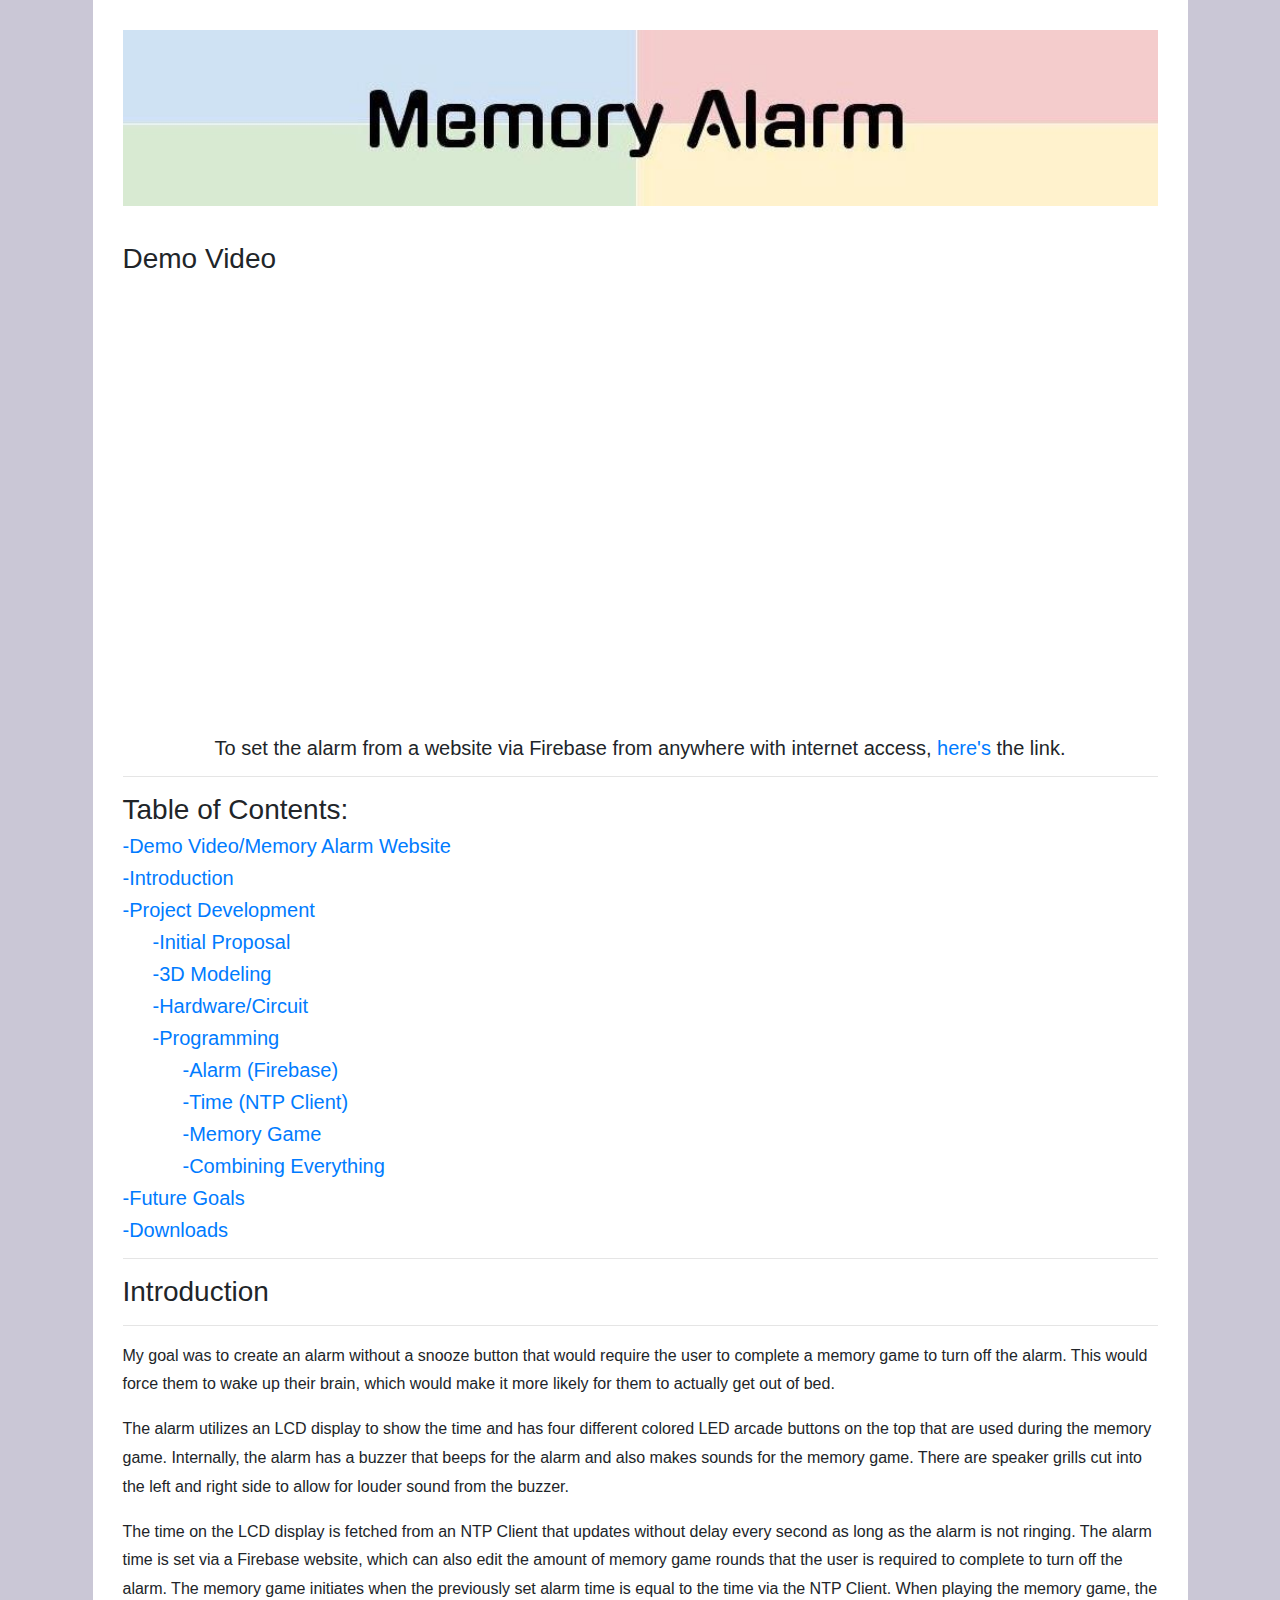
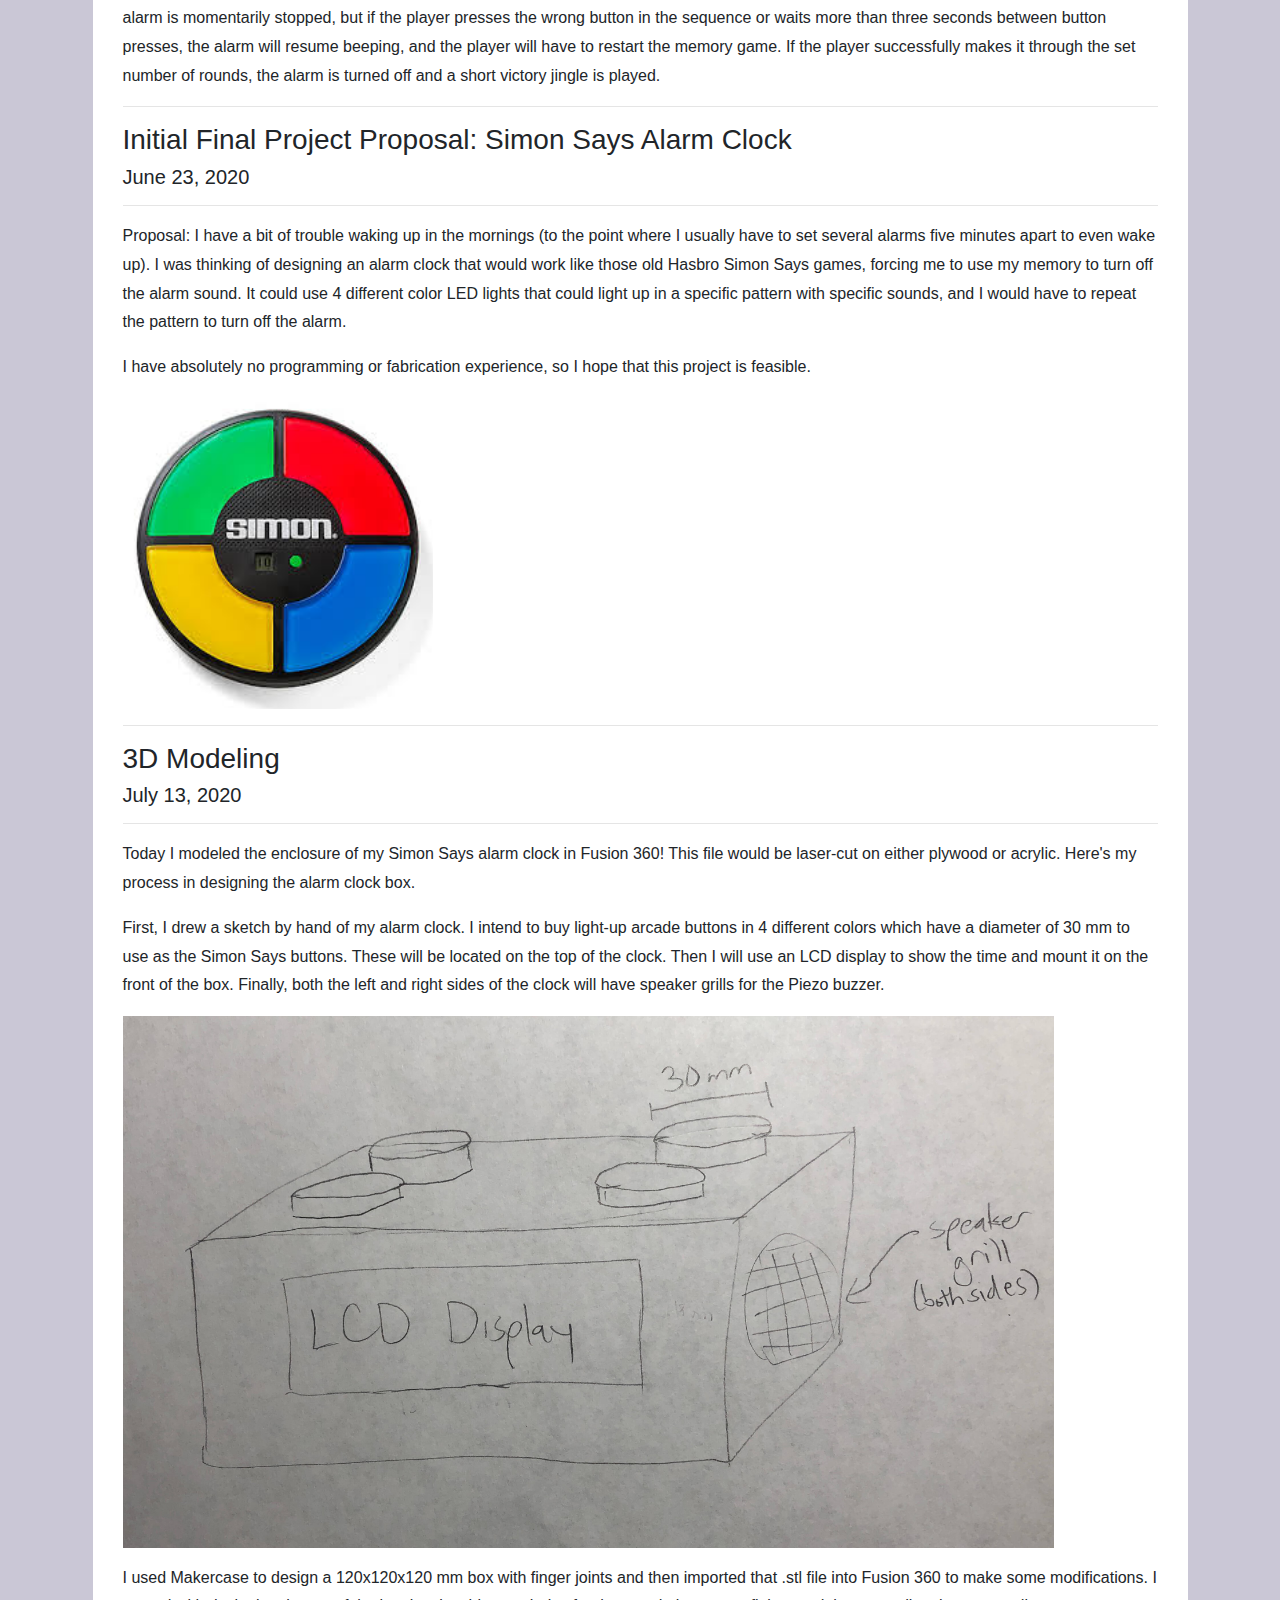
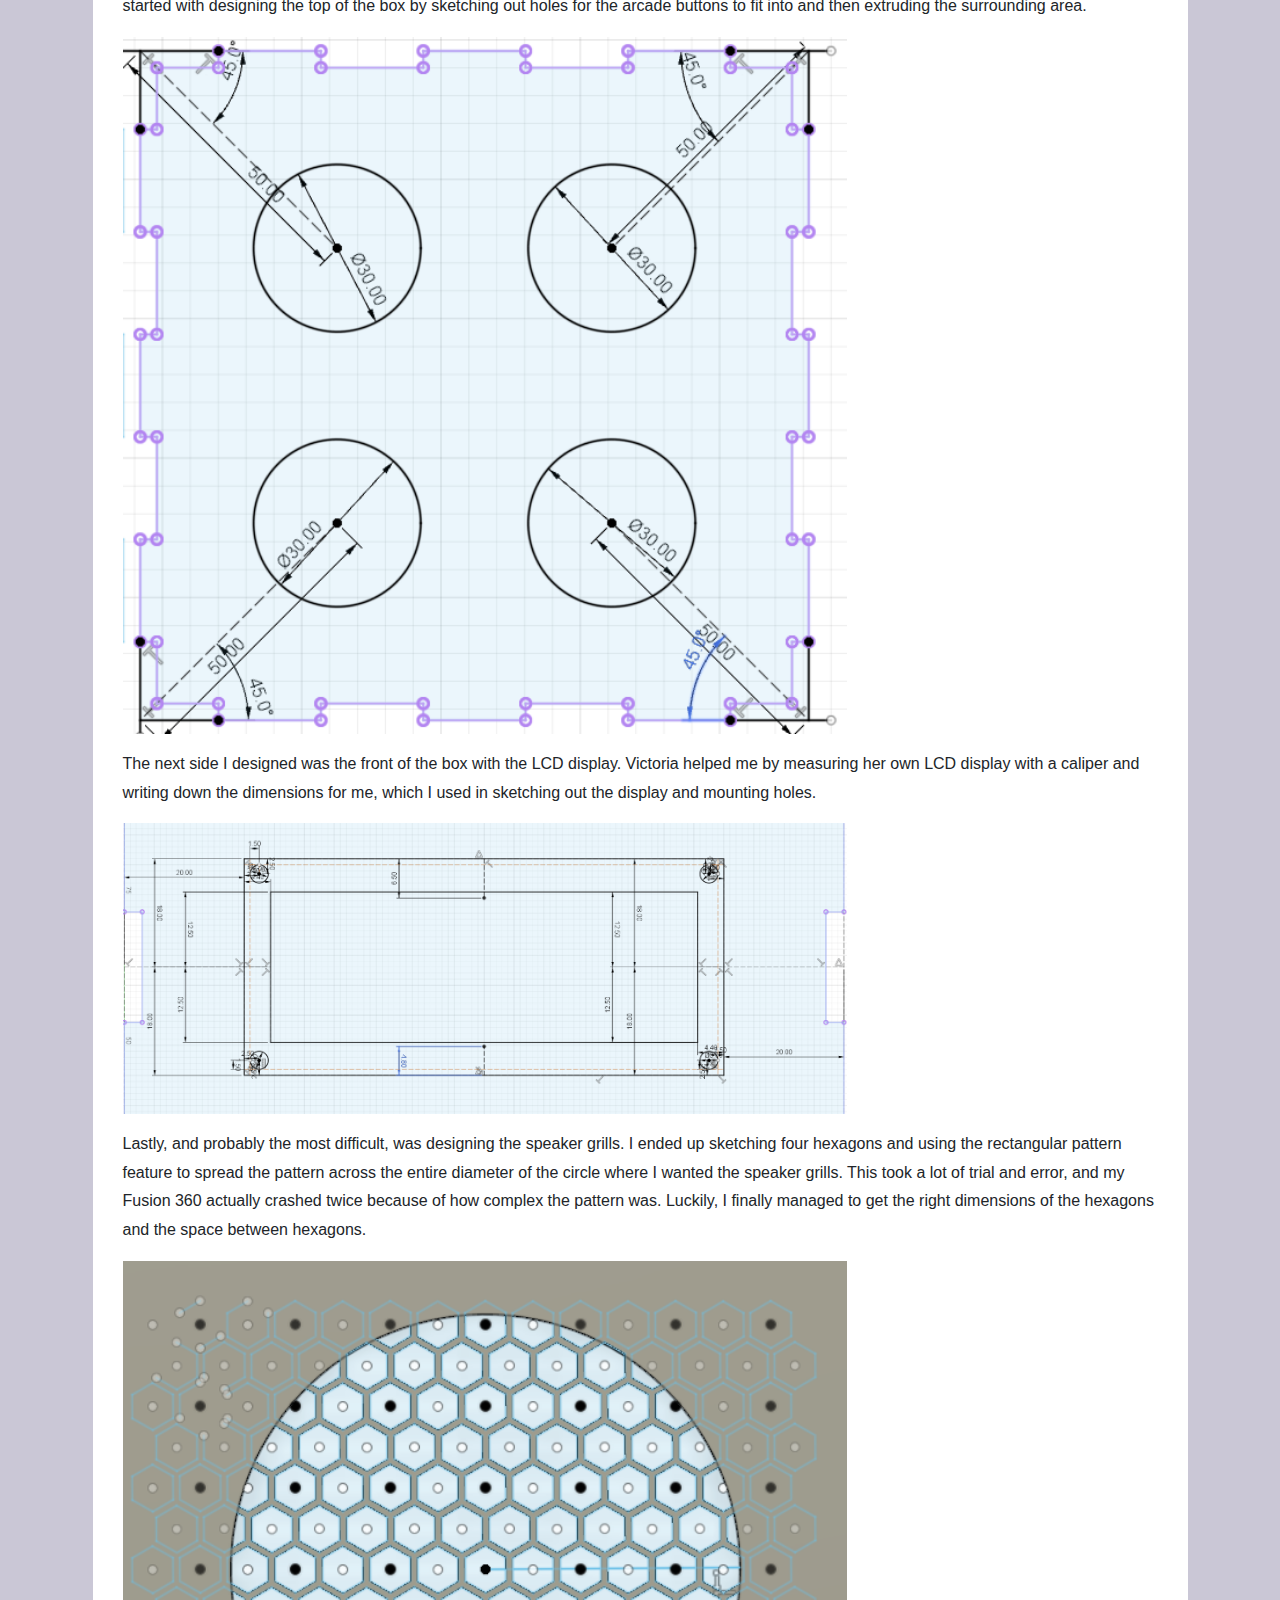
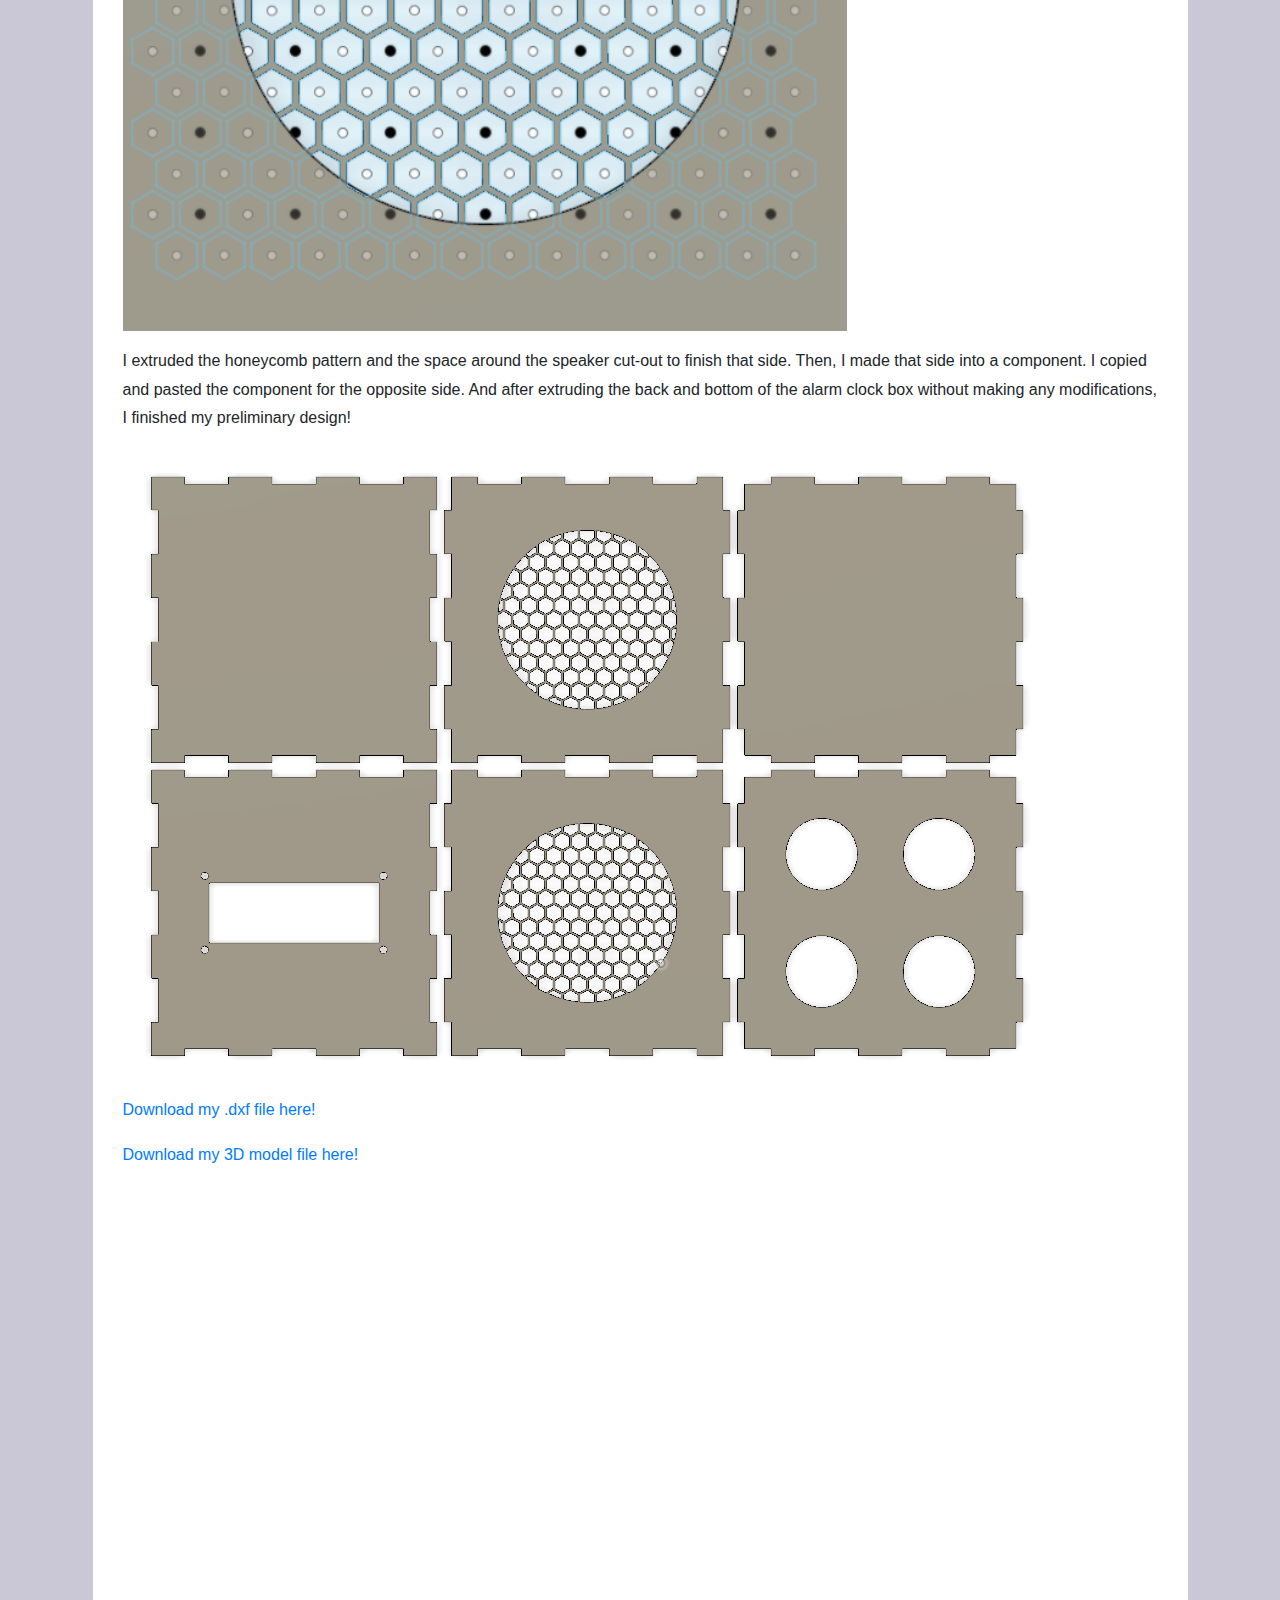
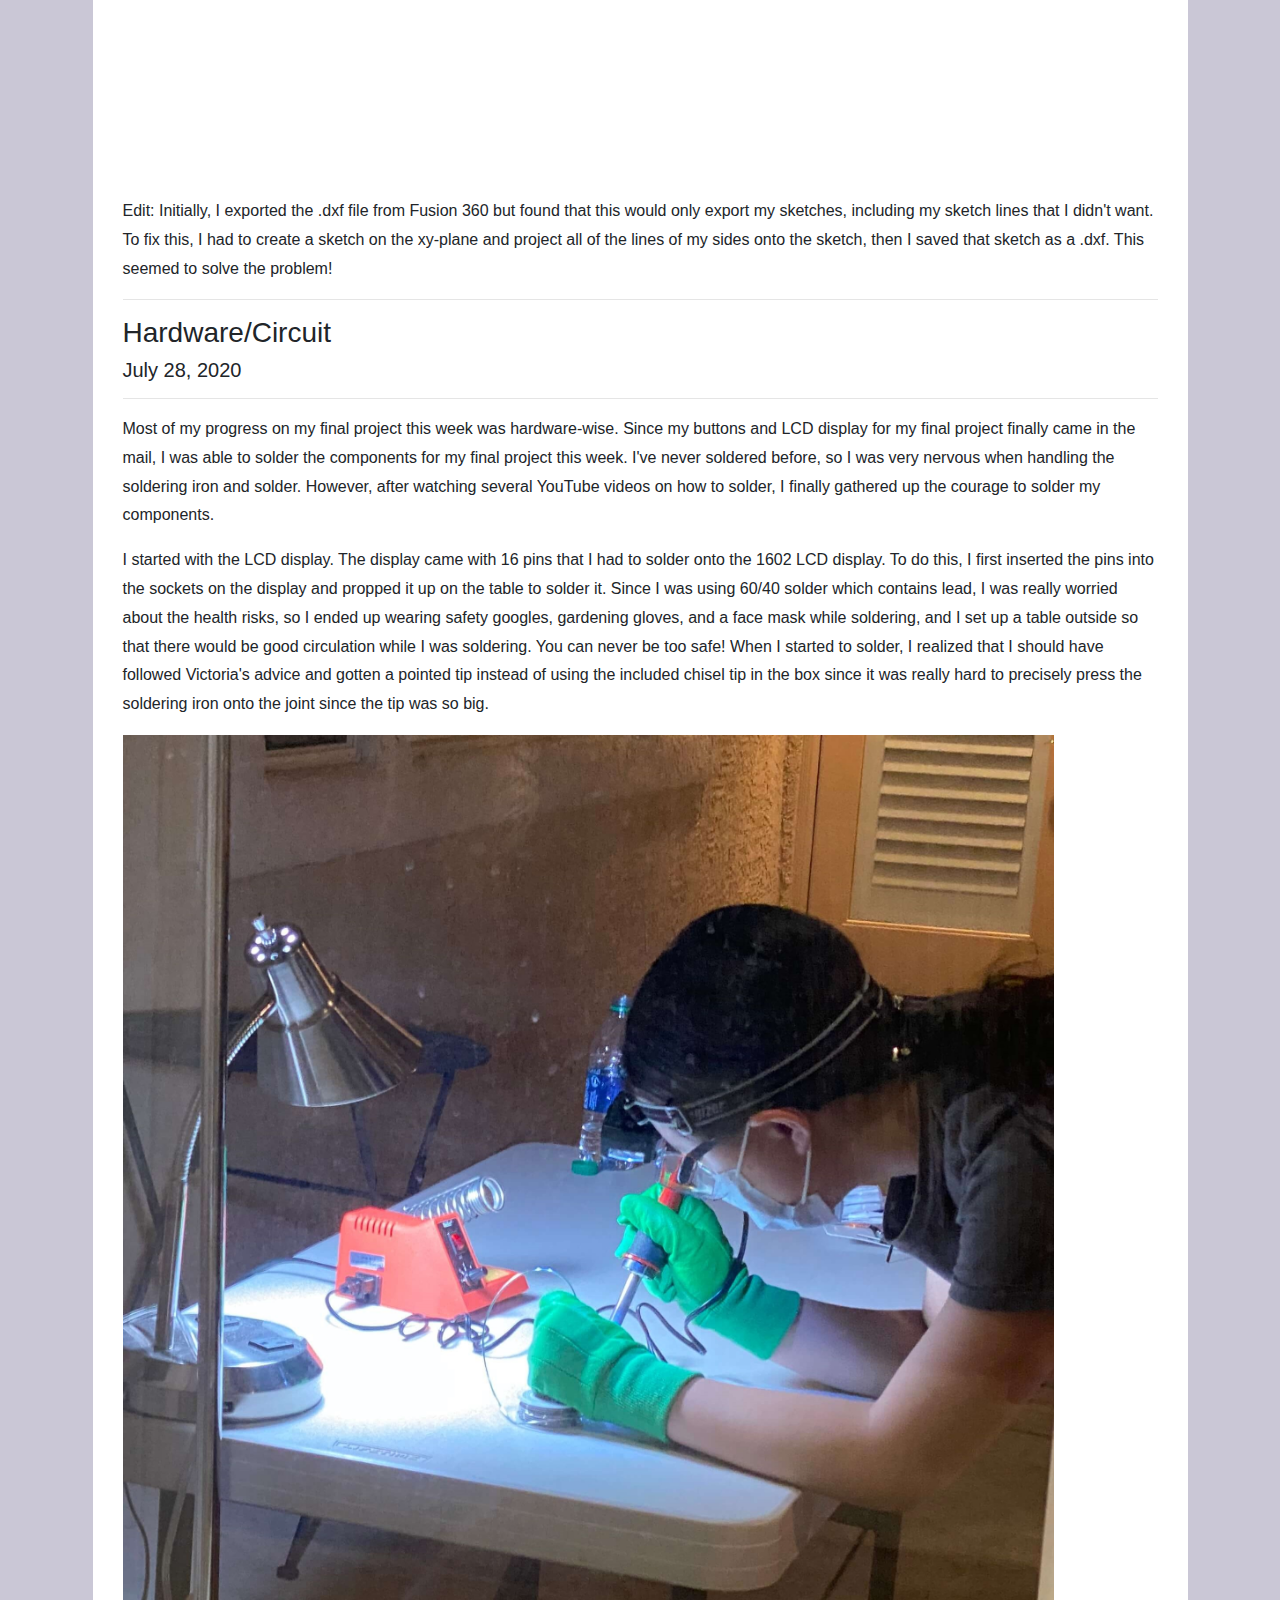
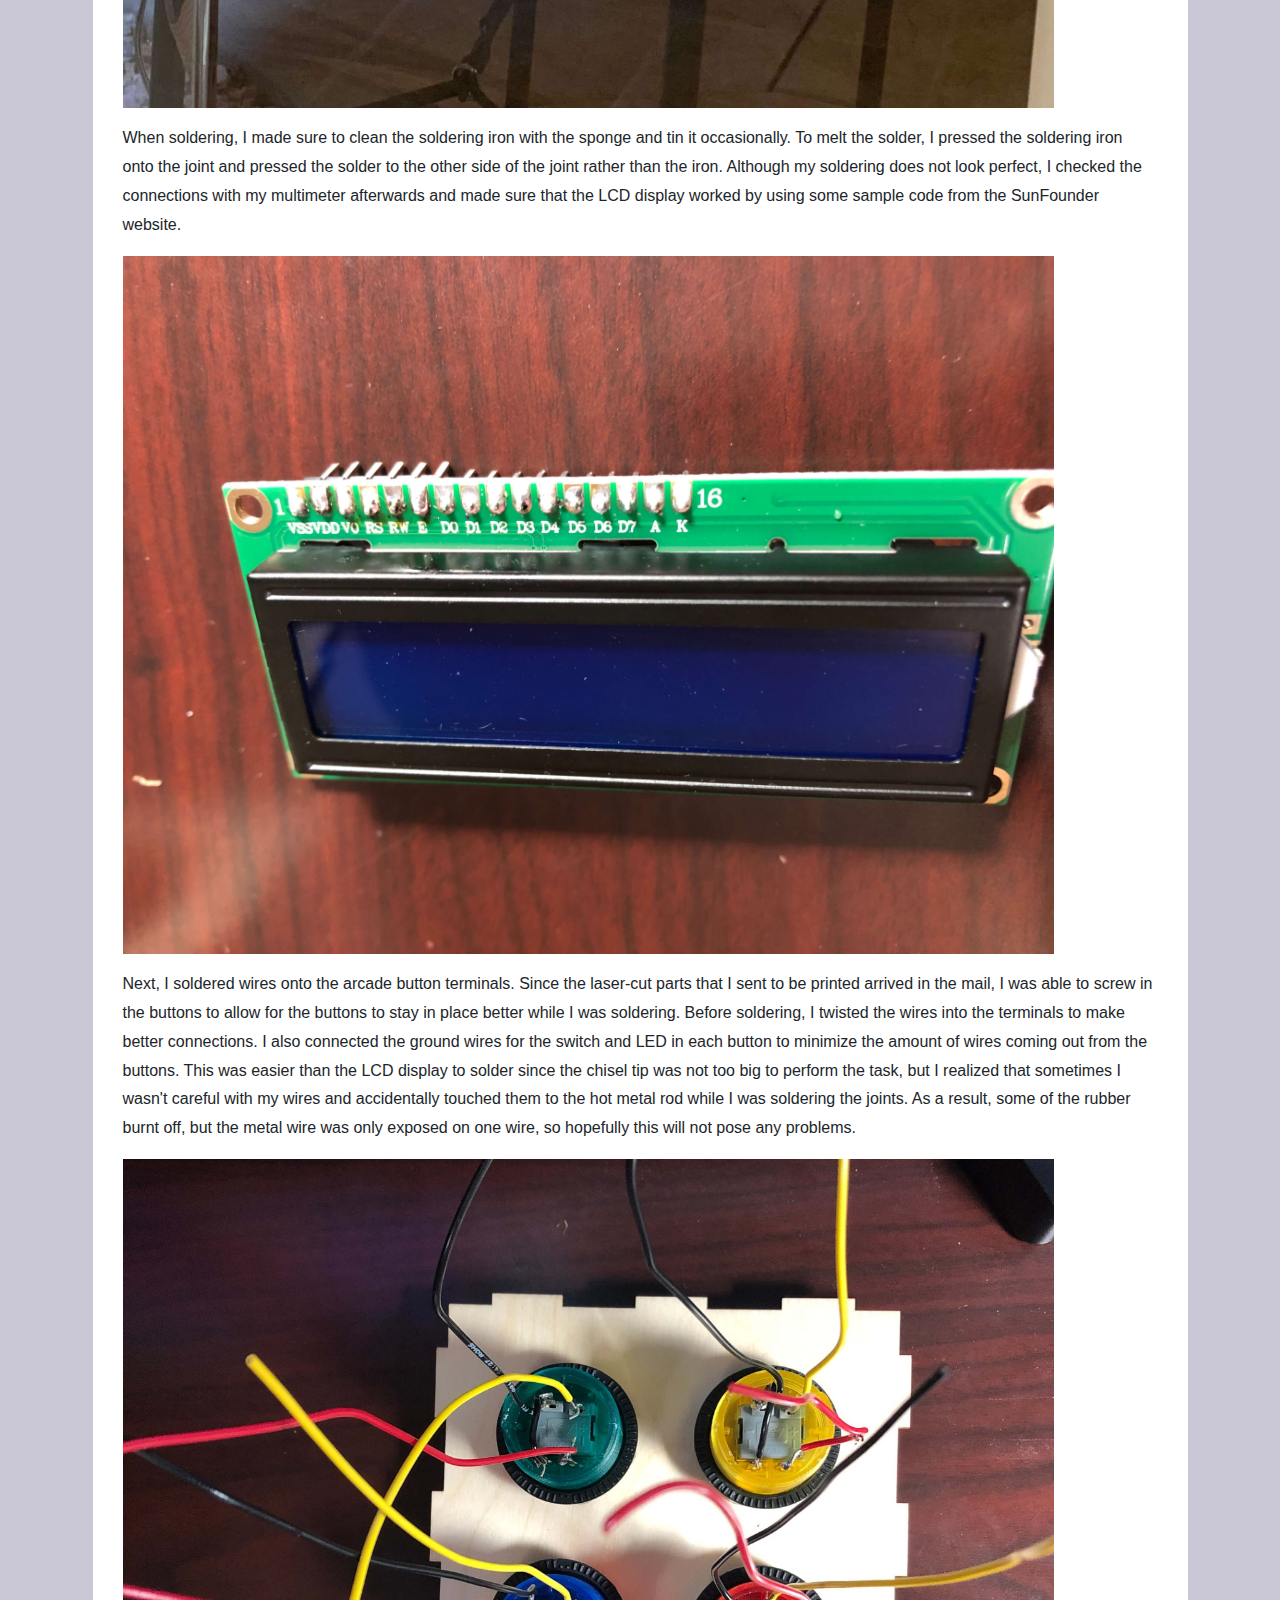
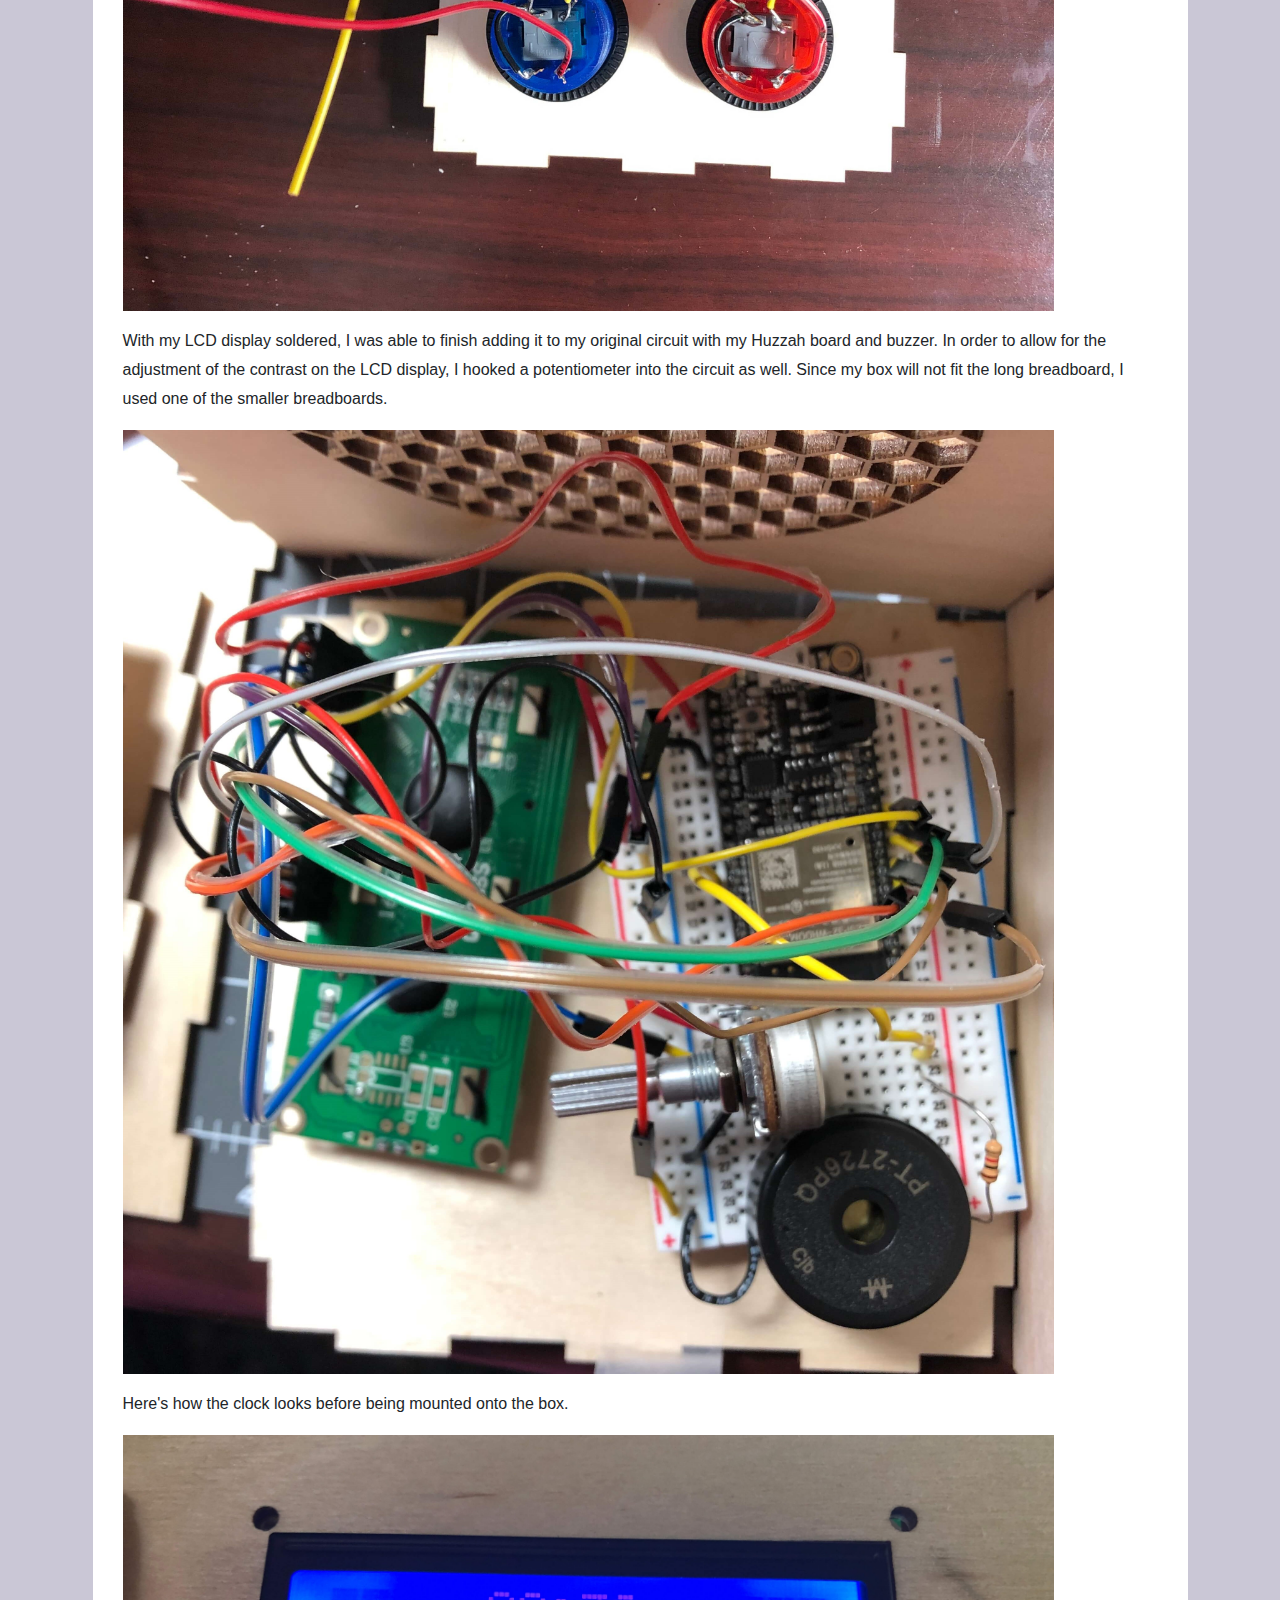
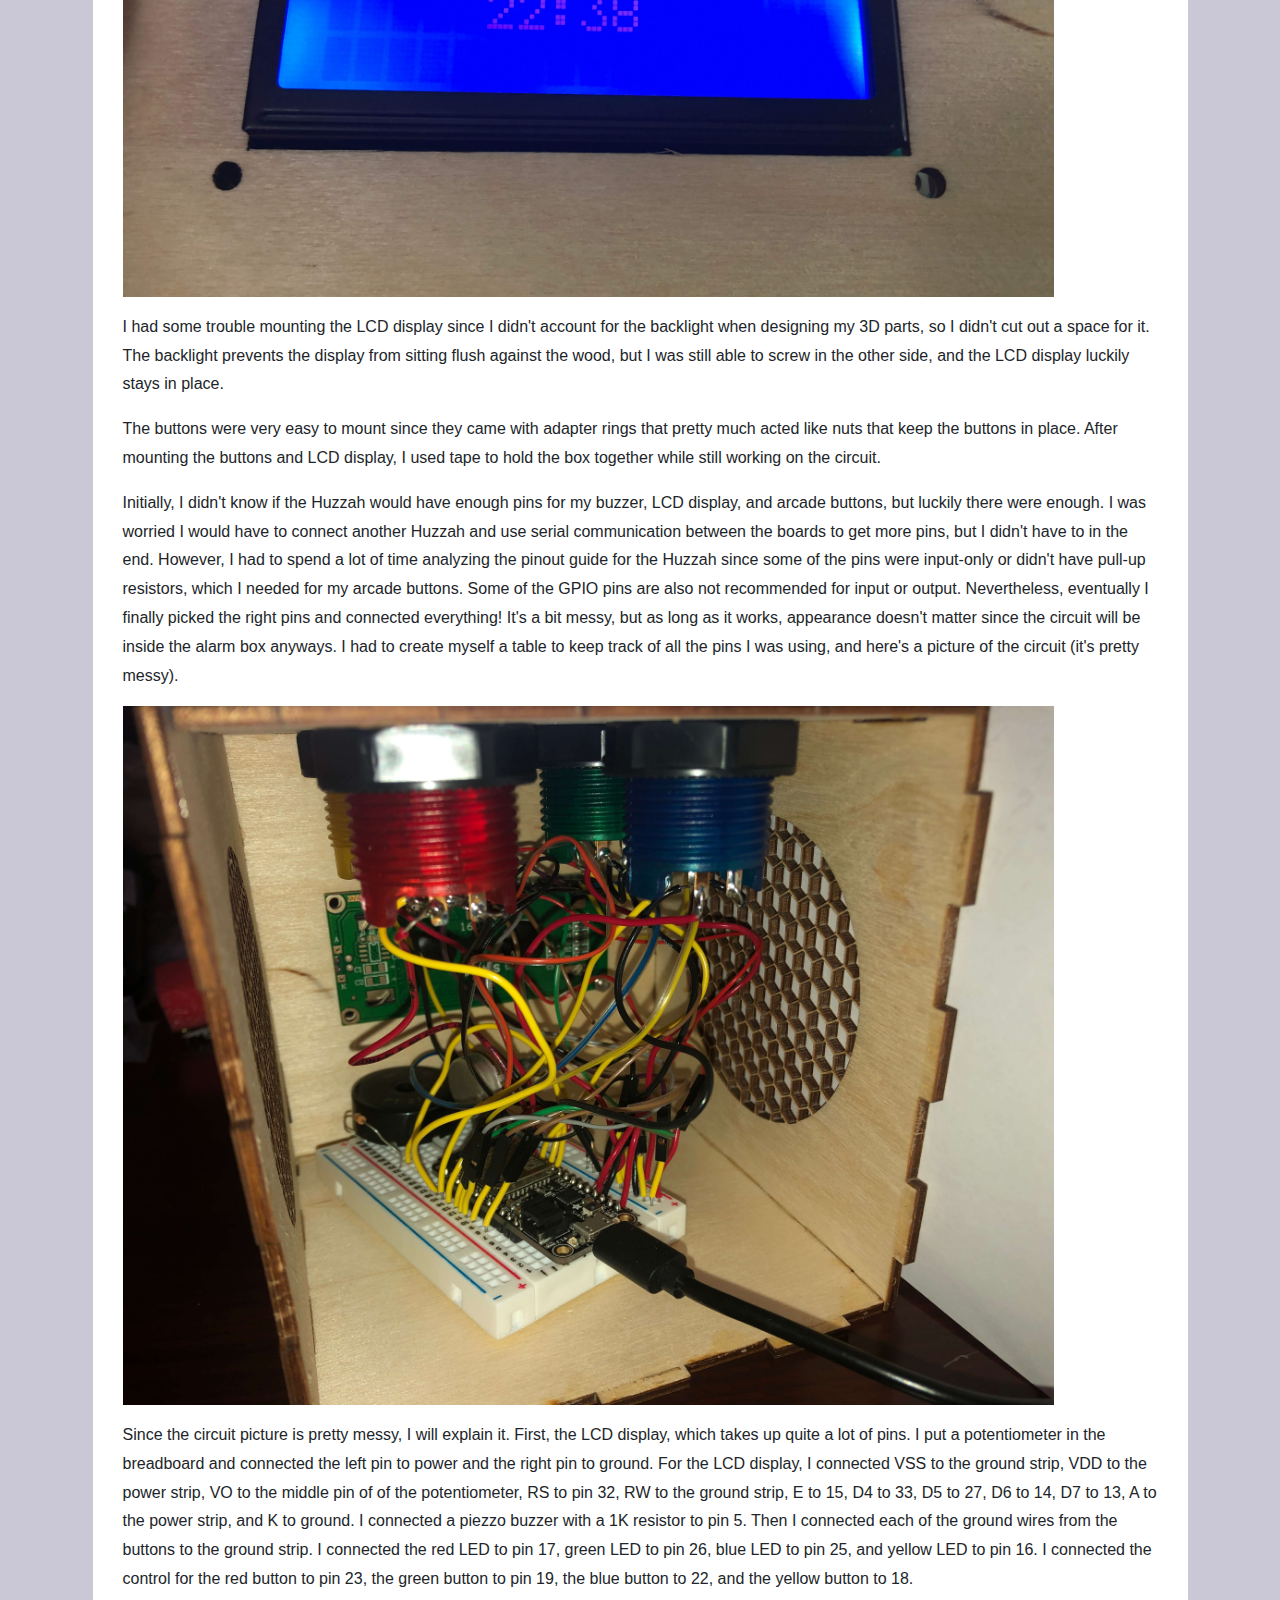
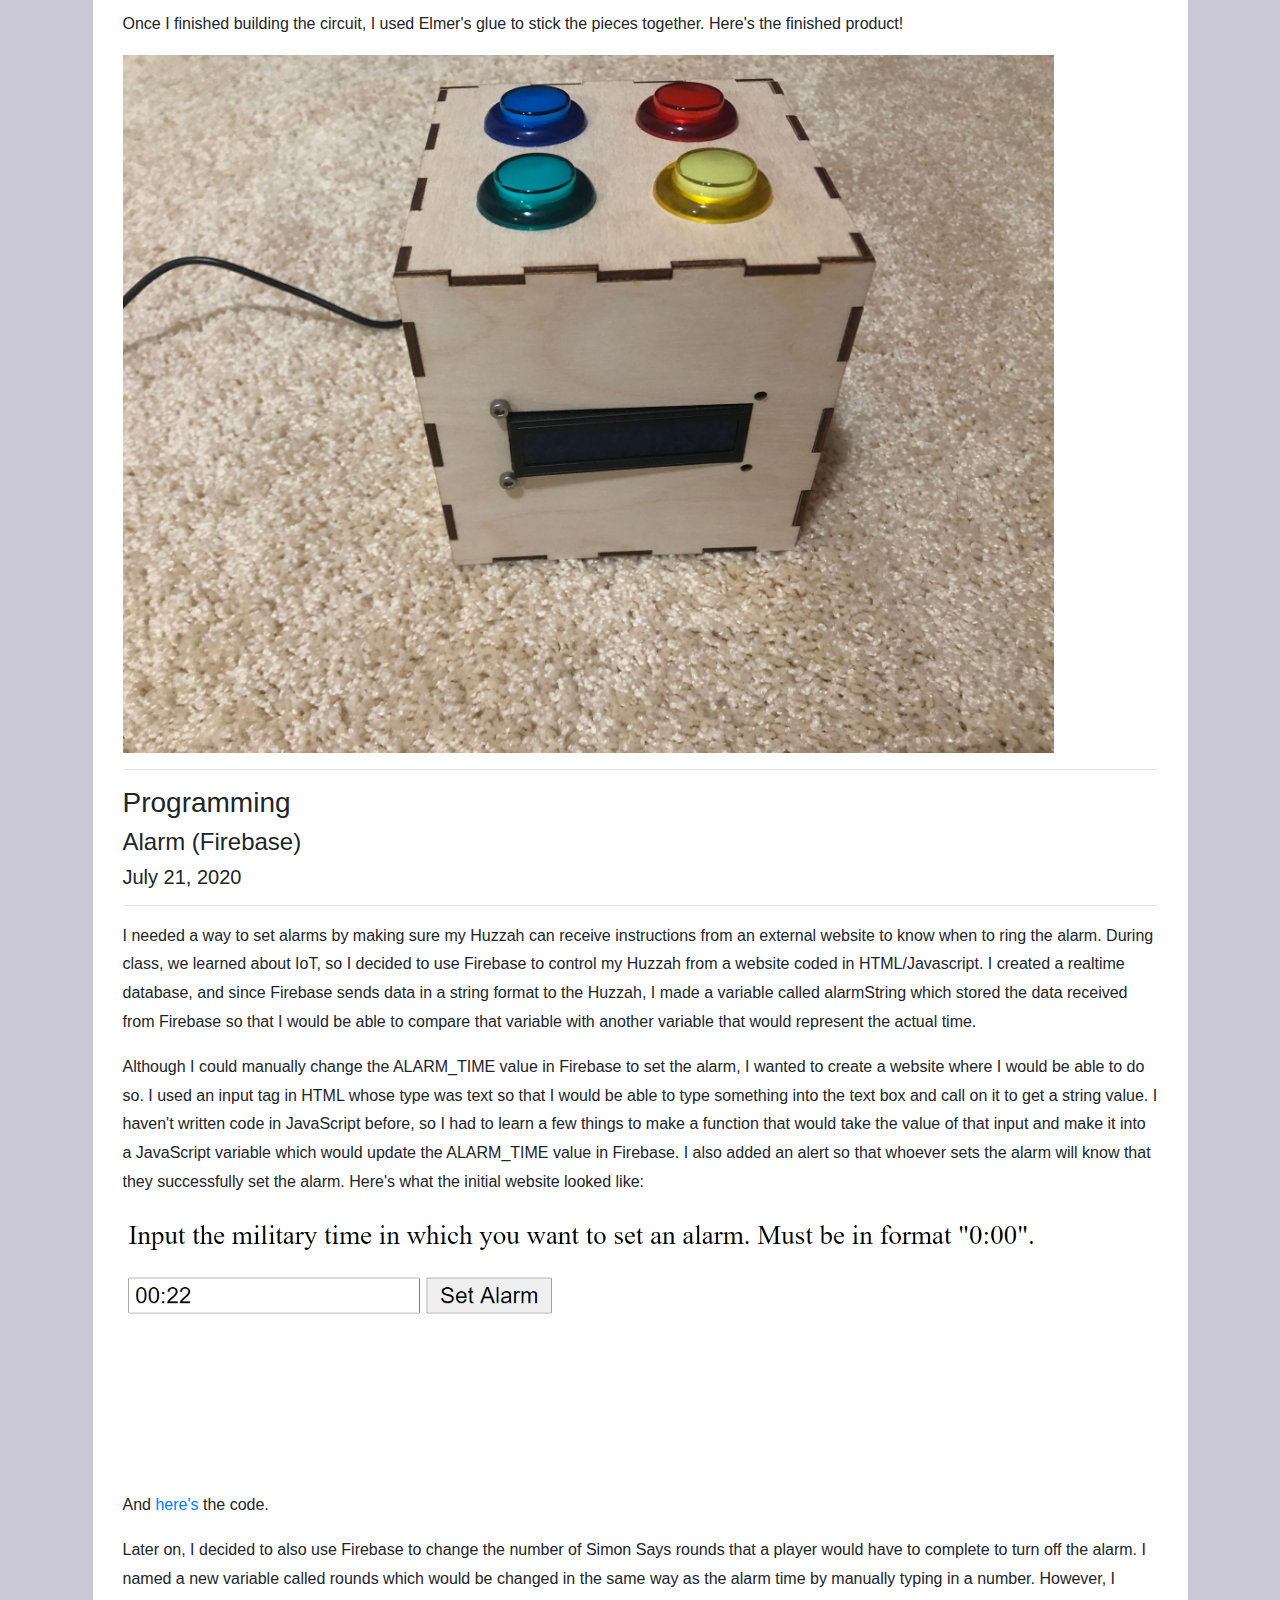
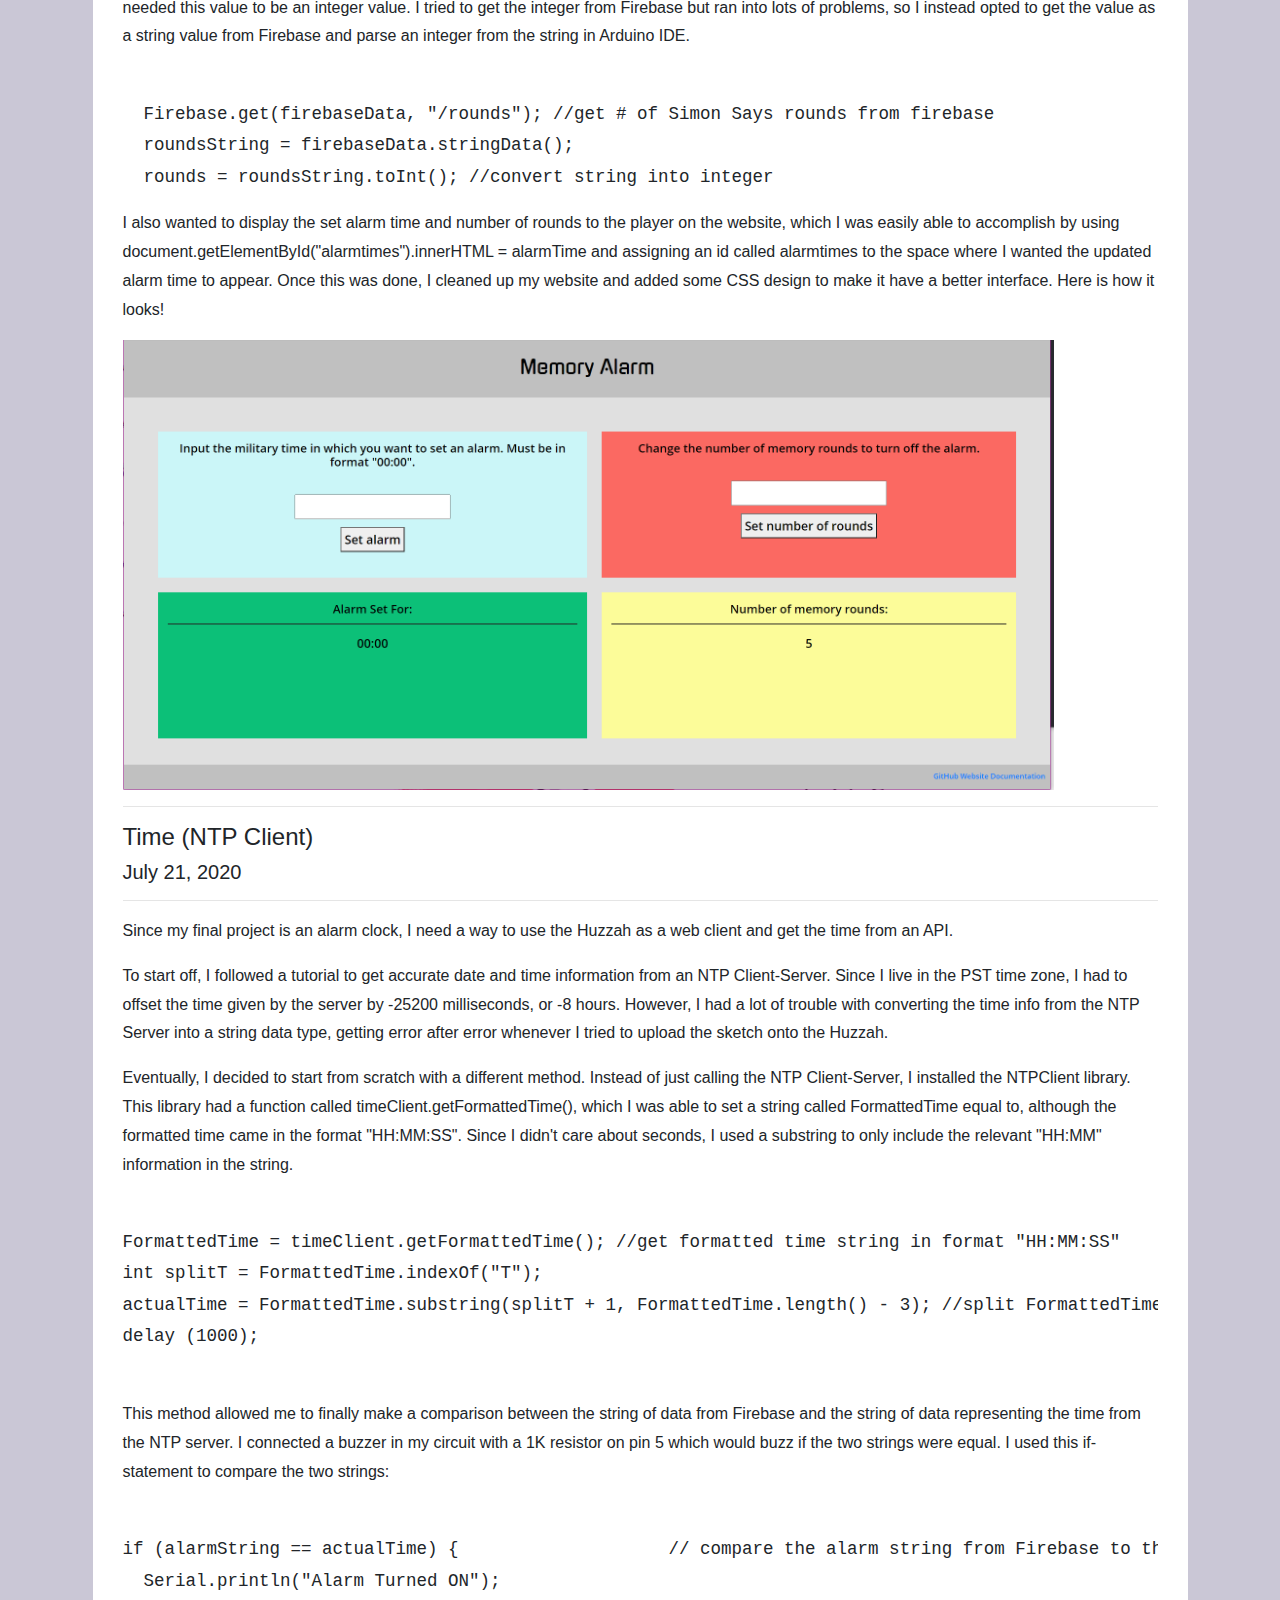
==== alarm.html @ 967e3590 "initial" ====
<!DOCTYPE html>
<html lang="en">
<head>
  <title>PHYSCI 70: Intro to Digital Fabrication </title>
  <meta charset="utf-8">
  <meta name="viewport" content="width=device-width, initial-scale=1">
  <script src="https://code.jquery.com/jquery-3.5.1.min.js"></script>
  <link rel="stylesheet" href="https://maxcdn.bootstrapcdn.com/bootstrap/4.4.1/css/bootstrap.min.css">
  <script src="https://maxcdn.bootstrapcdn.com/bootstrap/4.4.1/js/bootstrap.min.js"></script>
  <link href="style.css" rel="stylesheet">

  <link rel="stylesheet" href="//cdnjs.cloudflare.com/ajax/libs/highlight.js/9.12.0/styles/arduino-light.min.css">
<script src="//cdnjs.cloudflare.com/ajax/libs/highlight.js/9.8.0/highlight.min.js"></script>
<script src="//cdnjs.cloudflare.com/ajax/libs/highlight.js/9.12.0/languages/arduino.min.js"></script>
<script>hljs.initHighlightingOnLoad();</script>
</head>

<body>
<div class="container-fluid">
  <div class="header">
  <img src="logo.jpg" class="center" width="100%">
</div>
<br>
  <a id="demo"><h3>Demo Video</h3></a>
  <div class ="video">
  <iframe width="739.2" height="415.8" src="https://www.youtube.com/embed/teWUjaIdMx8" frameborder="0" allow="accelerometer; autoplay; encrypted-media; gyroscope; picture-in-picture" allowfullscreen></iframe> </div>
  <br>
  <h5 style="text-align: center;"> To set the alarm from a website via Firebase from anywhere with internet access, <a href="https://michelleyl78.github.io/PHYS_S-12/firebaseintro.html">here's</a> the link. </h5>
  <hr>
  <h3> Table of Contents: </h3>
  <div id='index'>
  <h5><a href="#demo"> -Demo Video/Memory Alarm Website </a></h5>
  <h5><a href="#intro"> -Introduction </a></h5>
  <h5><a href="#proposal"> -Project Development </a></h5>
  <div><h5><a href="#proposal"> -Initial Proposal </a></h5></div>
  <div><h5><a href="#3D"> -3D Modeling </a></h5></div>
  <div><h5><a href="#hardware"> -Hardware/Circuit </a></h5></div>
  <div><h5><a href="#programming"> -Programming </a></h5></div>
  <div><div><h5> <a href="#alarm">-Alarm (Firebase)</a></h5></div></div>
  <div><div><h5><a href="#time"> -Time (NTP Client)</a></h5></div></div>
  <div><div><h5><a href="#memory"> -Memory Game </a></h5></div></div>
  <div><div><h5><a href="#combine"> -Combining Everything </a></h5></div></div>
  <h5><a href="#future"> -Future Goals </a> </h5>
  <h5><a href="#download"> -Downloads </a></h5>
</div>
<hr>
    <a id="intro"><h3>Introduction</h3></a>
    <hr>
    <p> My goal was to create an alarm without a snooze button that would require the user to complete a memory game to turn off the alarm. This would force them to wake up their brain, which would make it more likely for them to actually get out of bed. </p>
    <p> The alarm utilizes an LCD display to show the time and has four different colored LED arcade buttons on the top that are used during the memory game. Internally, the alarm has a buzzer that beeps for the alarm and also makes sounds for the memory game. There are speaker grills cut into the left and right side to allow for louder sound from the buzzer. </p>
    <p> The time on the LCD display is fetched from an NTP Client that updates without delay every second as long as the alarm is not ringing. The alarm time is set via a Firebase website, which can also edit the amount of memory game rounds that the user is required to complete to turn off the alarm. The memory game initiates when the previously set alarm time is equal to the time via the NTP Client. When playing the memory game, the alarm is momentarily stopped, but if the player presses the wrong button in the sequence or waits more than three seconds between button presses, the alarm will resume beeping, and the player will have to restart the memory game. If the player successfully makes it through the set number of rounds, the alarm is turned off and a short victory jingle is played. </p>
    <hr>
		<a id="proposal"><h3> Initial Final Project Proposal: Simon Says Alarm Clock </h3></a>
    <h5> June 23, 2020 </h5>
    <hr>
			<p> Proposal: I have a bit of trouble waking up in the mornings (to the point where I usually have to set several alarms five minutes apart to even wake up). I was thinking of designing an alarm clock that would work like those old Hasbro Simon Says games, forcing me to use my memory to turn off the alarm sound. It could use 4 different color LED lights that could light up in a specific pattern with specific sounds, and I would have to repeat the pattern to turn off the alarm. </p>
      <p> I have absolutely no programming or fabrication experience, so I hope that this project is feasible. </p>
         <p><img src="simon_says.jpg" style="width:30%" alt="Simon Says"> </p>
    <hr>
    <a id="3D"><h3> 3D Modeling </h3></a>
		<h5> July 13, 2020 </h5>
    <hr>
    <p> Today I modeled the enclosure of my Simon Says alarm clock in Fusion 360! This file would be laser-cut on either plywood or acrylic. Here's my process in designing the alarm clock box. </p>
    <p> First, I drew a sketch by hand of my alarm clock. I intend to buy light-up arcade buttons in 4 different colors which have a diameter of 30 mm to use as the Simon Says buttons. These will be located on the top of the clock. Then I will use an LCD display to show the time and mount it on the front of the box. Finally, both the left and right sides of the clock will have speaker grills for the Piezo buzzer. </p>
    <p><img src="alarm_sketch.jpg" style="width:90%" alt="Alarm Clock Sketch"> </p>
    <p> I used Makercase to design a 120x120x120 mm box with finger joints and then imported that .stl file into Fusion 360 to make some modifications. I started with designing the top of the box by sketching out holes for the arcade buttons to fit into and then extruding the surrounding area.</p>
    <p><img src="button_sketch.PNG" style="width:70%" alt="Buttons Sketch"> </p>
    <p> The next side I designed was the front of the box with the LCD display. Victoria helped me by measuring her own LCD display with a caliper and writing down the dimensions for me, which I used in sketching out the display and mounting holes. </p>
    <p><img src="LCD_sketch.PNG" style="width:70%" alt="LCD Display Sketch"> </p>
    <p> Lastly, and probably the most difficult, was designing the speaker grills. I ended up sketching four hexagons and using the rectangular pattern feature to spread the pattern across the entire diameter of the circle where I wanted the speaker grills. This took a lot of trial and error, and my Fusion 360 actually crashed twice because of how complex the pattern was. Luckily, I finally managed to get the right dimensions of the hexagons and the space between hexagons. </p>
    <p><img src="speaker_sketch.PNG" style="width:70%" alt="Speaker Grill Sketch"> </p>
    <p> I extruded the honeycomb pattern and the space around the speaker cut-out to finish that side. Then, I made that side into a component. I copied and pasted the component for the opposite side. And after extruding the back and bottom of the alarm clock box without making any modifications, I finished my preliminary design! </p>
    <p><img src="box.PNG" style="width:90%" alt="Finished Box"> </p>
    <p><a download href='Alarm Clock Final.dxf'> Download my .dxf file here! </a></p>
    <p><a download href='Alarm Clock v6.f3d'> Download my 3D model file here! </a></p>
    <iframe src="https://myhub.autodesk360.com/ue2f81eac/shares/public/SH56a43QTfd62c1cd968dde8b0ea41327e5a?mode=embed" width="800" height="600" allowfullscreen="true" webkitallowfullscreen="true" mozallowfullscreen="true"  frameborder="0"></iframe>
    <p> Edit: Initially, I exported the .dxf file from Fusion 360 but found that this would only export my sketches, including my sketch lines that I didn't want. To fix this, I had to create a sketch on the xy-plane and project all of the lines of my sides onto the sketch, then I saved that sketch as a .dxf. This seemed to solve the problem! </p>
    <hr>
    <a id="hardware"><h3> Hardware/Circuit </h3></a>
    <h5> July 28, 2020 </h5>
    <hr>
    <p> Most of my progress on my final project this week was hardware-wise. Since my buttons and LCD display for my final project finally came in the mail, I was able to solder the components for my final project this week. I've never soldered before, so I was very nervous when handling the soldering iron and solder. However, after watching several YouTube videos on how to solder, I finally gathered up the courage to solder my components.</p>
  <p> I started with the LCD display. The display came with 16 pins that I had to solder onto the 1602 LCD display. To do this, I first inserted the pins into the sockets on the display and propped it up on the table to solder it. Since I was using 60/40 solder which contains lead, I was really worried about the health risks, so I ended up wearing safety googles, gardening gloves, and a face mask while soldering, and I set up a table outside so that there would be good circulation while I was soldering. You can never be too safe! When I started to solder, I realized that I should have followed Victoria's advice and gotten a pointed tip instead of using the included chisel tip in the box since it was really hard to precisely press the soldering iron onto the joint since the tip was so big. </p>
  <p><img src="solder.jpg" style="width:90%" alt="Me Soldering"></p>
  <p> When soldering, I made sure to clean the soldering iron with the sponge and tin it occasionally. To melt the solder, I pressed the soldering iron onto the joint and pressed the solder to the other side of the joint rather than the iron. Although my soldering does not look perfect, I checked the connections with my multimeter afterwards and made sure that the LCD display worked by using some sample code from the SunFounder website. </p>
  <p><img src="lcd_solder.jpg" style="width:90%" alt="LCD Soldered"></p>
  <p> Next, I soldered wires onto the arcade button terminals. Since the laser-cut parts that I sent to be printed arrived in the mail, I was able to screw in the buttons to allow for the buttons to stay in place better while I was soldering. Before soldering, I twisted the wires into the terminals to make better connections. I also connected the ground wires for the switch and LED in each button to minimize the amount of wires coming out from the buttons. This was easier than the LCD display to solder since the chisel tip was not too big to perform the task, but I realized that sometimes I wasn't careful with my wires and accidentally touched them to the hot metal rod while I was soldering the joints. As a result, some of the rubber burnt off, but the metal wire was only exposed on one wire, so hopefully this will not pose any problems. </p>
  <p><img src="buttons.jpg" style="width:90%" alt="Buttons Soldered"></p>
  <p> With my LCD display soldered, I was able to finish adding it to my original circuit with my Huzzah board and buzzer. In order to allow for the adjustment of the contrast on the LCD display, I hooked a potentiometer into the circuit as well. Since my box will not fit the long breadboard, I used one of the smaller breadboards. </p>
  <p><img src="circuit.jpg" style="width:90%" alt="Circuit"></p>
  <p> Here's how the clock looks before being mounted onto the box. </p>
  <p><img src="clock.jpg" style="width:90%" alt="Working Clock"></p>
  <p> I had some trouble mounting the LCD display since I didn't account for the backlight when designing my 3D parts, so I didn't cut out a space for it. The backlight prevents the display from sitting flush against the wood, but I was still able to screw in the other side, and the LCD display luckily stays in place. </p>
  <p> The buttons were very easy to mount since they came with adapter rings that pretty much acted like nuts that keep the buttons in place. After mounting the buttons and LCD display, I used tape to hold the box together while still working on the circuit. </p>
  <p> Initially, I didn't know if the Huzzah would have enough pins for my buzzer, LCD display, and arcade buttons, but luckily there were enough. I was worried I would have to connect another Huzzah and use serial communication between the boards to get more pins, but I didn't have to in the end. However, I had to spend a lot of time analyzing the pinout guide for the Huzzah since some of the pins were input-only or didn't have pull-up resistors, which I needed for my arcade buttons. Some of the GPIO pins are also not recommended for input or output. Nevertheless, eventually I finally picked the right pins and connected everything! It's a bit messy, but as long as it works, appearance doesn't matter since the circuit will be inside the alarm box anyways. I had to create myself a table to keep track of all the pins I was using, and here's a picture of the circuit (it's pretty messy).</p>
  <p><img src="final_circuit.jpg" style="width:90%" alt="Final Circuit"></p>
  <p> Since the circuit picture is pretty messy, I will explain it. First, the LCD display, which takes up quite a lot of pins. I put a potentiometer in the breadboard and connected the left pin to power and the right pin to ground. For the LCD display, I connected VSS to the ground strip, VDD to the power strip, VO to the middle pin of of the potentiometer, RS to pin 32, RW to the ground strip, E to 15, D4 to 33, D5 to 27, D6 to 14, D7 to 13, A to the power strip, and K to ground. I connected a piezzo buzzer with a 1K resistor to pin 5. Then I connected each of the ground wires from the buttons to the ground strip. I connected the red LED to pin 17, green LED to pin 26, blue LED to pin 25, and yellow LED to pin 16. I connected the control for the red button to pin 23, the green button to pin 19, the blue button to 22, and the yellow button to 18. </p>
   <p> Once I finished building the circuit, I used Elmer's glue to stick the pieces together. Here's the finished product! </p>
  <p><img src="final_product.jpg" style="width:90%" alt="Final Product"></p>
<hr>
    <a id="programming"><h3> Programming</h3></a>
     <a id="alarm"><h4> Alarm (Firebase) </h4></a>
    <h5> July 21, 2020 </h5>
    <hr>
    <p>I needed a way to set alarms by making sure my Huzzah can receive instructions from an external website to know when to ring the alarm. During class, we learned about IoT, so I decided to use Firebase to control my Huzzah from a website coded in HTML/Javascript. I created a realtime database, and since Firebase sends data in a string format to the Huzzah, I made a variable called alarmString which stored the data received from Firebase so that I would be able to compare that variable with another variable that would represent the actual time. </p>
    <p> Although I could manually change the ALARM_TIME value in Firebase to set the alarm, I wanted to create a website where I would be able to do so. I used an input tag in HTML whose type was text so that I would be able to type something into the text box and call on it to get a string value. I haven't written code in JavaScript before, so I had to learn a few things to make a function that would take the value of that input and make it into a JavaScript variable which would update the ALARM_TIME value in Firebase. I also added an alert so that whoever sets the alarm will know that they successfully set the alarm. Here's what the initial website looked like: </p>
    <p><img src="initial_website.PNG" style="width:90%" alt="Website"></p>
<p> And <a href="htmlcode.txt">here's</a> the code. </p>
<p> Later on, I decided to also use Firebase to change the number of Simon Says rounds that a player would have to complete to turn off the alarm. I named a new variable called rounds which would be changed in the same way as the alarm time by manually typing in a number. However, I needed this value to be an integer value. I tried to get the integer from Firebase but ran into lots of problems, so I instead opted to get the value as a string value from Firebase and parse an integer from the string in Arduino IDE. </p>
<pre><code class="language-arduino">
  Firebase.get(firebaseData, "/rounds"); //get # of Simon Says rounds from firebase
  roundsString = firebaseData.stringData();
  rounds = roundsString.toInt(); //convert string into integer
</code></pre>
<p> I also wanted to display the set alarm time and number of rounds to the player on the website, which I was easily able to accomplish by using document.getElementById("alarmtimes").innerHTML = alarmTime and assigning an id called alarmtimes to the space where I wanted the updated alarm time to appear. Once this was done, I cleaned up my website and added some CSS design to make it have a better interface. Here is how it looks! </p>
<p><img src="alarm_website.PNG" style="width:90%" alt="Final Website"></p>

    <hr>
    <a id="time"><h4> Time (NTP Client) </h4></a>
    <h5> July 21, 2020 </h5>
    <hr>
<p> Since my final project is an alarm clock, I need a way to use the Huzzah as a web client and get the time from an API.  </p>
   
  <p> To start off, I followed a tutorial to get accurate date and time information from an NTP Client-Server. Since I live in the PST time zone, I had to offset the time given by the server by -25200 milliseconds, or -8 hours. However, I had a lot of trouble with converting the time info from the NTP Server into a string data type, getting error after error whenever I tried to upload the sketch onto the Huzzah. </p>
  <p> Eventually, I decided to start from scratch with a different method. Instead of just calling the NTP Client-Server, I installed the NTPClient library. This library had a function called timeClient.getFormattedTime(), which I was able to set a string called FormattedTime equal to, although the formatted time came in the format "HH:MM:SS". Since I didn't care about seconds, I used a substring to only include the relevant "HH:MM" information in the string. </p>
  <pre><code class="language-arduino">
FormattedTime = timeClient.getFormattedTime(); //get formatted time string in format "HH:MM:SS"
int splitT = FormattedTime.indexOf("T");
actualTime = FormattedTime.substring(splitT + 1, FormattedTime.length() - 3); //split FormattedTime string to format "HH:MM"
delay (1000);
  </code></pre>
  <p>This method allowed me to finally make a comparison between the string of data from Firebase and the string of data representing the time from the NTP server. I connected a buzzer in my circuit with a 1K resistor on pin 5 which would buzz if the two strings were equal. I used this if-statement to compare the two strings:</p>
  <pre><code class="language-arduino">
if (alarmString == actualTime) {                    // compare the alarm string from Firebase to the string representing the actual time from the NTP server
  Serial.println("Alarm Turned ON");
  myTone(buzzerPin, 262, 500); // sound the buzzer alarm
  delay(1000);
} else {             // if the strings don't match, then there will be no alarm
  Serial.println("Alarm Turned OFF");
}  
</code></pre>
<p> This finally worked! However, I soon realized that I had no way to turn off the alarm. Thus, I added a button into my circuit on pin 21 with a pull-down resistor. I modified the myTone function with an if statement which would keep the buzzer buzzing unless the button was pressed. I haven't yet gotten the button to work how I want it to. Ideally, I would want the button to turn off the buzzer after being pushed, but my code only allows for the buzzer to stop if the button is continuously pushed down, and the buzzer automatically stops once the time changes by a minute. When I actually make my final project, I will try to have this issue solved. Nevertheless, here's the code: </p>
<pre><code class="language-arduino">
void myTone(int pin, int frequency, int duration) {
  int buttonState = digitalRead (button);
  int startTime = millis();
  int period = 1000000 / frequency;
  if (buttonState == LOW) { //button is not pressed, so buzzer sounds
    while ((millis() - startTime) < duration) {
      digitalWrite(pin, HIGH);
      delayMicroseconds(period / 2);
      digitalWrite(pin, LOW);
      delayMicroseconds(period / 2);
    }
  } else {
    digitalWrite(pin, LOW); //button is pressed, so buzzer stops
  }
}
</code></pre>

<p> Here's the clock in action! </p>
<video style="width:90%; height:400px" controls>
 <source src="alarm_initial.mp4" type="video/mp4"></video>>
<p> Later on when I received my LCD display in the mail, I figured out how to use it to display the time. Since I already had a variable that gives the actual time, I just had to call on that variable in led.print and set the cursor to the middle of the screen to center the time. I put the calculations for finding the actual time as well as the LCD displaying the time in a while loop that would function as long as the board was connected to Wifi since the time on the display needs to update when the time gotten from the NTP server changes. Here is the code for that: </p>
<pre><code class="language-arduino">
while (WiFi.status() == WL_CONNECTED) {
  FormattedTime = timeClient.getFormattedTime(); //gives current PST time in HH:MM:SS
  int splitT = FormattedTime.indexOf("T");
  actualTime = FormattedTime.substring(splitT + 1, FormattedTime.length() - 3); //splits current PST time string to HH:MM
  Serial.println (actualTime);
  lcd.setCursor(5, 0); //begin display on line 1, space 5
  lcd.print(actualTime);
  }
  </code></pre>
<hr>
<a id="memory"><h4> Memory Game </h4></a>
  <h4> July 30, 2020 </h4>
  <hr>
  <p> I knew I needed to create functions which would light-up the buttons when they were pressed, so I initially created state machines for every single button color. </p>
  <pre><code class="language-arduino">
 int blueButton = 22;
int greenButton = 19;
int redButton = 23;
int yellowButton = 18;

int blueLed = 25;
int greenLed = 26;
int redLed = 17;
int yellowLed = 16;

int buzzerPin = 5;

void setup(){
  Serial.begin(115200);
  pinMode(blueButton, INPUT_PULLUP);
  pinMode(greenButton, INPUT_PULLUP);
  pinMode(redButton, INPUT_PULLUP);
  pinMode(yellowButton, INPUT_PULLUP);
  pinMode(blueLed, OUTPUT);
  pinMode(greenLed, OUTPUT);
  pinMode(redLed, OUTPUT);
  pinMode(yellowLed, OUTPUT);
}
void bluePress(){
  int blueVal = digitalRead(blueButton);
  if (blueVal == HIGH) {
    digitalWrite(blueLed, LOW);
  } else {
    digitalWrite(blueLed, HIGH);
  }
}
void greenPress(){
  int greenVal = digitalRead(greenButton);
  if (greenVal == HIGH) {
    digitalWrite(greenLed, LOW);
  } else {
    digitalWrite(greenLed, HIGH);
  }
}
void redPress(){
  int redVal = digitalRead(redButton);
  if (redVal == HIGH) {
    digitalWrite(redLed, LOW);
  } else {
    digitalWrite(redLed, HIGH);
  }
}
void yellowPress(){
  int yellowVal = digitalRead(yellowButton);
  if (yellowVal == HIGH) {
    digitalWrite(yellowLed, LOW);
  } else {
    digitalWrite(yellowLed, HIGH);
  }
}
void loop(){
  bluePress();
  greenPress();
  redPress();
  yellowPress();
}
  </code></pre>
  <p> However, after class today where Rob introduced Object Oriented Programming and C++ classes, I attempted to repackage the code as a C++ class. This made the code a lot cleaner and simpler. Here is the code:</p>
  <pre><code class="language-arduino">
class buttonPress{
  int ledPin;
  int buttonPin;
  int buttonVal; 
public:
buttonPress(int button, int led){
buttonPin = button;
ledPin = led;
pinMode(buttonPin, INPUT_PULLUP);
pinMode(ledPin, OUTPUT);

}
void Update(){
  int buttonVal = digitalRead(buttonPin);
  if (buttonVal == HIGH) {
    digitalWrite(ledPin, LOW);
  } else {
    digitalWrite(ledPin, HIGH);
  }
}
};

buttonPress blue(22, 25);
buttonPress red(23, 17);
buttonPress yellow(18, 16);
buttonPress green(19, 26);


void setup(){
}
void loop(){
  blue.Update();
  red.Update();
  yellow.Update();
  green.Update();
}
  </code></pre>
  <p> Here's the buttons in action! </p>
  <p><img src="button_press.gif" style="width:90%" alt="Button Presses"></p>
  <hr>
  <h4> July 31, 2020 </h4>
  <p> Today I wanted to try to program the Simon Says mechanism. I used <a href="https://learn.sparkfun.com/tutorials/sik-experiment-guide-for-arduino---v32/experiment-16-simon-says">this </a>sparkfun tutorial sample code to learn how to create the mechanism.</p>
  <p> It seems as if my code from yesterday with the light-up buttons is not needed, but I am still glad that I learned more about OOP through that code. </p>
  <p> This Simon Says code works by defining an array called gameBoard and using random() to generate a byte from 0 to 3 corresponding to certain colored buttons that are added to the game sequence. A function called playMoves() plays back the current game board and then another function called wait_for_button returns a byte called choice that is compared to the current move on the array. If the player presses the correct color, then they move onto the next round. A boolean called play_memory contains the functions related to game play and returns a boolean value once the player either wins or loses. Since the original code had a lot of extra features such as two other game modes, I modified the code to take up less memory. </p> 
  <p> I took out the extra two game modes and defined different pins corresponding to my output devices. Instead of defining the number of rounds, I made it into an integer that I intend to be able to control from Firebase. I also removed the time-out function of the game. In addition, since I need to use the buzzer to play the alarm sound, I removed the sounds associated with the Simon Says game. <a href="simon1.txt">Here </a>is the code of the Simon Says mechanism before I attempted to merge it with my alarm code. </p>
  <hr>
  <a id="combine"><h4> Combining Everything</h4></a>
  <h4> August 1-5, 2020 </h4>
  <hr>
  <p> Now that all of the separate components were ready, I needed to combine my alarm code with my Simon Says code. I knew that I would need to use millis to get the time from the NTP server without delay, and I also wanted to use millis with my alarm code and Simon Says code so that the time would keep updating even when playing the game. </p>
  <p> Little did I know just how difficult it would be to convert everything to millis. Since the Huzzah can't use the tone function, I had initially made it buzz using Nathan's myTone function, but it used delays. However, he gave me a modified version of the myTone function that used classes and allowed buzzing without delay. Except this code was very difficult to integrate with my Simon Says mechanic. Luckily, Rob helped me figure out how to sound the buzzer with PWM, and I was able to use PWM and modify the blink without delay code to get my buzzer working without delay! I'm glad that both my time display and buzzer are now working simultaneously, although the Simon Says mechanism will be the hardest to get working without delay. Here's the code for the buzzer without delay! </p>
  <pre><code class="language-arduino">
if (alarm_condition == 1) { //function for alarm buzzing
    if (currentMillis - alarmMillis >= beep) {
      alarmMillis = currentMillis;
      if (buzzerState == LOW) {
        ledcWriteTone(buzzerChannel, 1500);
        ledcWrite (buzzerChannel, 125);
        buzzerState = HIGH;
      } else {
        ledcWriteTone(buzzerChannel, 1500);
        ledcWrite(buzzerChannel, 0);
        buzzerState = LOW;
      }
    }
  }
  </code></pre>
  <p> Converting the Simon Says game to use no delays was a nightmare. It uses both while loops and for loops for its main gameplay mechanics, which are both blocking. I spent so much time trying to convert all of the various delays in the game and almost ran out of time to finish my programming before final presentations. I had to create some code that would turn off the alarm with a press of a button without the Simon game in case I couldn't figure out the Simon game in time. </p>
  <p> However, I had a breakthrough two days before final presentations. I realized that there was really no reason for me to have the time display, beeping, and Simon game running simultaneously as I originally thought. The time display only needed to run until the alarmString was equal to actualTime, which would activate the buzzer's beeping. By replacing the time on the LCD display with a basic statement of "Memory Game!", I didn't need to deal with the NTP Client running simultaneously with the buzzer or Simon game. As long as the NTP Client updated right after the player turned off the alarm, it would work! Even the buzzer didn't need to run at the same time as the Simon Game and could restart if the player failed or timed out of the game. Thus, the Simon Game could be blocking with no problem! Once I realized this, my approach to the programming changed drastically. </p>
  <p> It was easy to add variables that make sure the time display is not updated when the alarm starts ringing. While the alarm was ringing, the LED arcade buttons would flash until the player pressed a button, which would initiate the Simon game and momentarily turn off the time display and alarm beeping functions. I pretty much used the original Simon Says code that I wrote, but I put back the sounds of the buttons and changed the winner sound to use PWM. I replaced the winner sound with the victory fanfare from FFVII since I'm a nerd.</
  <p>I also handled the simon boolean a bit differently. If the player lost, two variables would be set to true, which would stop the Simon function and start the alarm beeping function. I also added more actions if the player completed the Simon game, which would ensure that the Simon and alarm beeping functions would be false and shut down, leaving only the time display function to update without delay until the alarmString=actualTime condition was met again. </p>
  <p> The only problem left was that the buzzer's beeping wasn't consistent due to a delay somewhere in the code. However, with Nathan's help, I realized that this was due to the time client and Firebase updating every second. To remedy this, I just had to make sure that the function which fetched these was not active during the period in which the alarm was beeping. This was super easy to fix by just adding an extra condition to the function which fetched these strings. </p>
  <p> At last, <a href="final_code.txt">here </a>is the final Arduino sketch for my Memory Alarm! </p>
<hr>
    <a id="future"><h3>Future Goals</h3></a>
    <hr>  
    <p> I am extremely pleased with the final product. It works almost exactly as I had wanted, and I'm amazed that I was able to create such a product having started off with literally zero experience in 3D design, Arduino, Javascript, etc. </p>
    <p> If I could redesign the laser-cut parts, I would only make sure I cut out an indentation in the front piece for the backlight of the LCD display so it would mount better. However, the rest of my design is fine. </p>
    <p> Since the Huzzah uses 3 volts instead of 5 volts like is suggested for the LCD display, the LCD display does not have a very good contrast between the background and characters, even if I set the potentiometer to its maximum value. I experimented a little with trying to remove the potentiometer and manually set both the backlight and contrast, but this requires two analog out pins, and I didn't have enough of these pins on the Huzzah to plug in two more wires. Perhaps if I reworked the circuit, I might be able to do so. </p>
    <p> Programming-wise, the only problem that the program seems to have is that if the player completes the Simon game in less than a minute before the time has changed to make alarmString != actualTime, the alarm will not shut off and it will continue beeping until the minute changes and the user completes the Simon game again. If I had more time, I would refine this. </p>
    <p> Another thing I would add if I could would be different victory songs after completion of the Simon game, although it would be more difficult than using the tone function since I would have to use PWM and account for delays for note durations as well as short delays in between notes. Ideally if I could add songs, the user's preferred victory song could be assigned on the Firebase website. </p>
    <p> Speaking of the Firebase website, I also wish that I could make the inputs more user-friendly and less prone to error if the time is inputted the wrong way, but this will most likely require javascript, and I am inexperienced with that. Perhaps in the future, I can improve the alarm setting interface once I learn more javascript.</p>
    <hr>
    <a id="download"><h3>Downloads</h3></a>
    <hr>  
    <p><a download href='Alarm Clock Final.dxf'> DXF file </a></p>
    <p><a download href='Alarm Clock v6.f3d'> 3D model file </a></p>
    <p><a download href='final_code.txt'> Arduino sketch </a></p>
    <p><a download href='../firebaseintro.html'> Alarm-setting Website HTML</a></p>
    <p><a download href='../firebasestyle.css'> Alarm-setting Website CSS </a></p>









</div>
<div class="footer">
    <p style="font-size: 20px; text-align: right;">Maintained by Michelle Luh </p> </div>
</body>
---- style.css ----
body {
	font-family: Trebuchet MS,Lucida Grande,Lucida Sans Unicode,Lucida Sans,Tahoma,sans-serif; 
    font-size: 20px;
    line-height: 1.8;
    background-color: #cac7d6;
  }

p {font-size: 16px;

}
.margin {margin-bottom: 15px;
}


.container-fluid {
  padding: 30px;
  padding-bottom: 40px;
  margin-right: auto;
  margin-left: auto;
  max-width: calc(1100px - (5px));
  background-color: white;
}
.header {
  overflow: hidden;
  background-color:#C0C0C0;
  vertical-align: center;
} 
#index div{
  margin-left: 30px;
}
.video{
  justify-content: center;
  display:flex;
}

/* Style the header links */
.header a {
  vertical-align: center;
  justify-content: center;
  color: white;
  text-align: center;
  padding: 14px;
  text-decoration: none;
  font-size: 30px;
  font-family: Trebuchet MS,Lucida Grande,Lucida Sans Unicode,Lucida Sans,Tahoma,sans-serif; 
  line-height: 25px;
  border-radius:4px;
  margin-right:10px;
}
.center{
  display: block;
  margin-left: auto;
  margin-right: auto;
}

/* Style the logo link (notice that we set the same value of line-height and font-size to prevent the header to increase when the font gets bigger */
.header a.logo {
  font-size: 25px;
  font-family: Trebuchet MS,Lucida Grande,Lucida Sans Unicode,Lucida Sans,Tahoma,sans-serif; 
  font-weight: bold;
}

/* Change the background color on mouse-over */
.header a:hover {
  background-color: #DCBDF7;
  color: white;
}

/* Style the active/current link*/
.header a.active {
  background-color:#6a197d;
  color: white;
}

/* Float the link section to the right */
.header-right {
  float: right;
}
.about {
  text-align: center;
	font-size: 25px;
}
.container {
  display: flex;
  justify-content: center;
  align-items: center;
  align-content: center;
  flex-wrap: wrap;

}

.footer{
  overflow: hidden;
  background-color:#6A687A;
  padding: 10px 20px;
  margin-top: 0px;
}
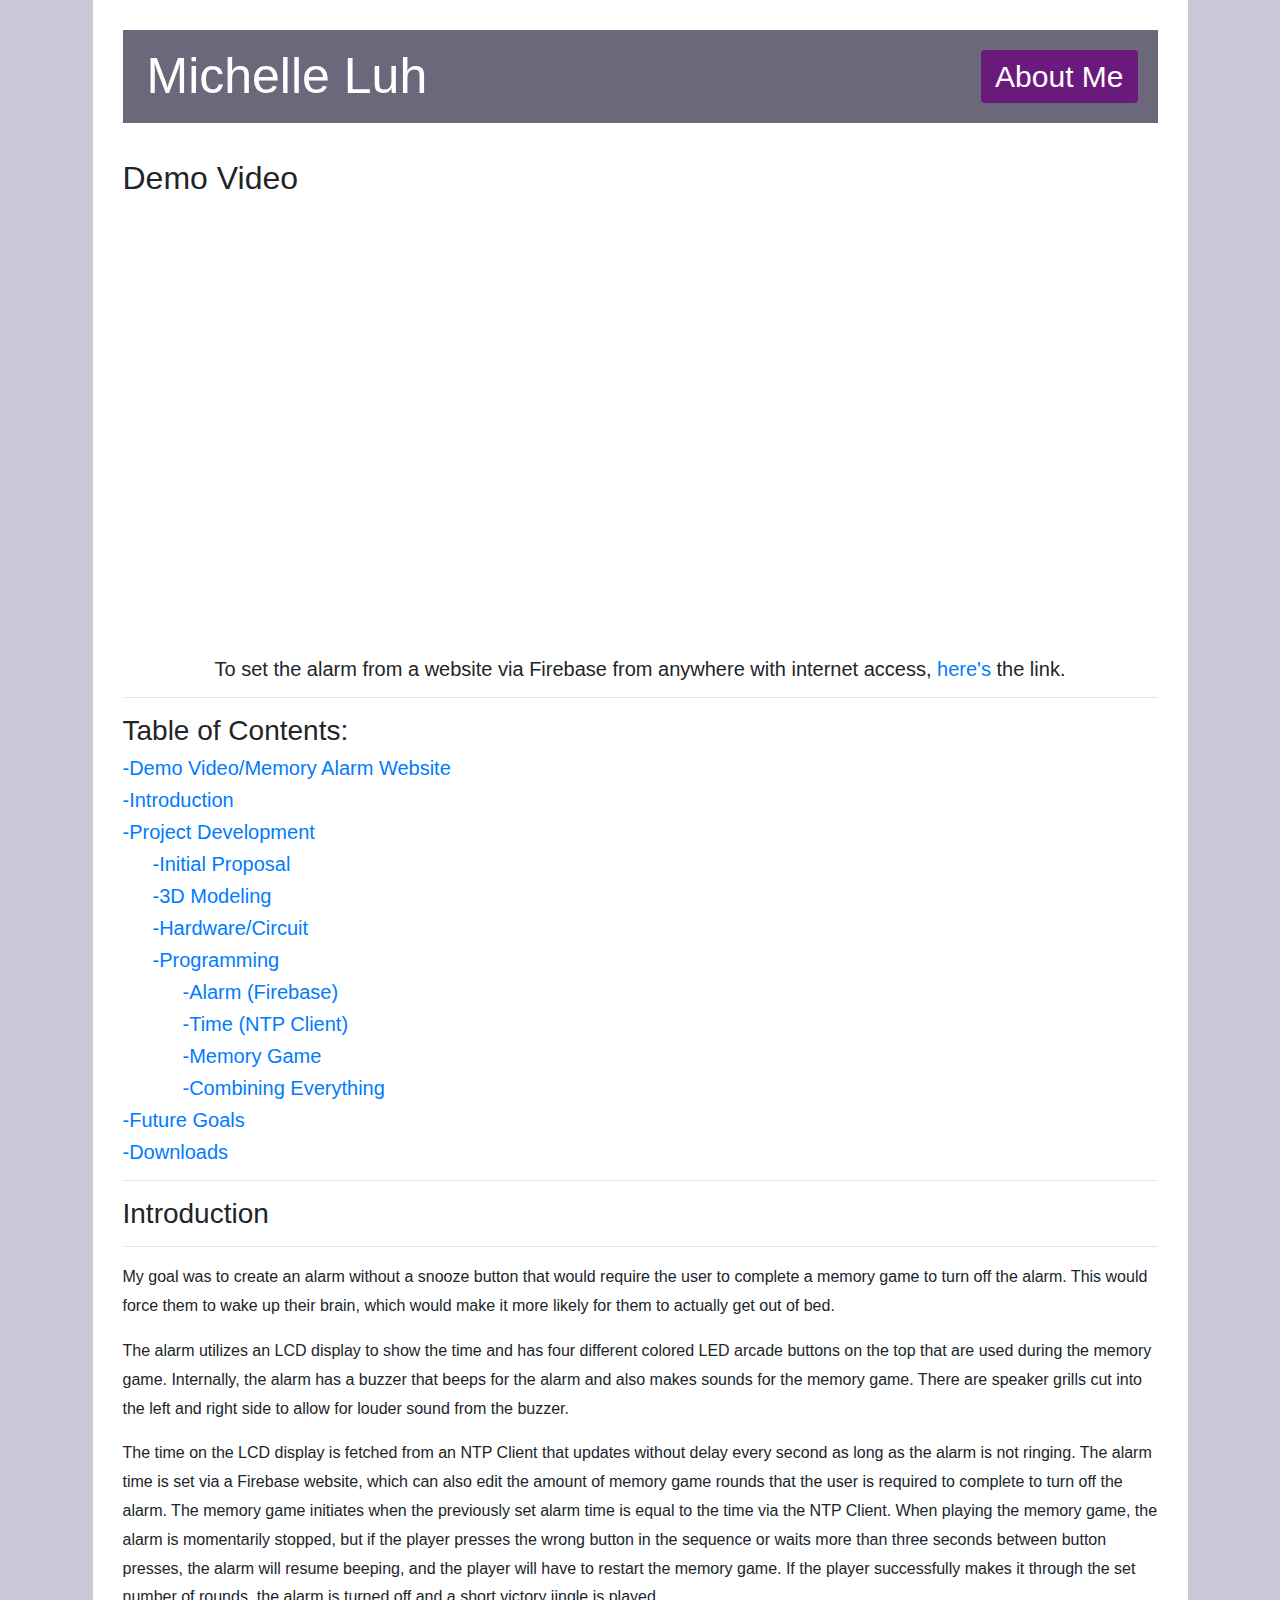
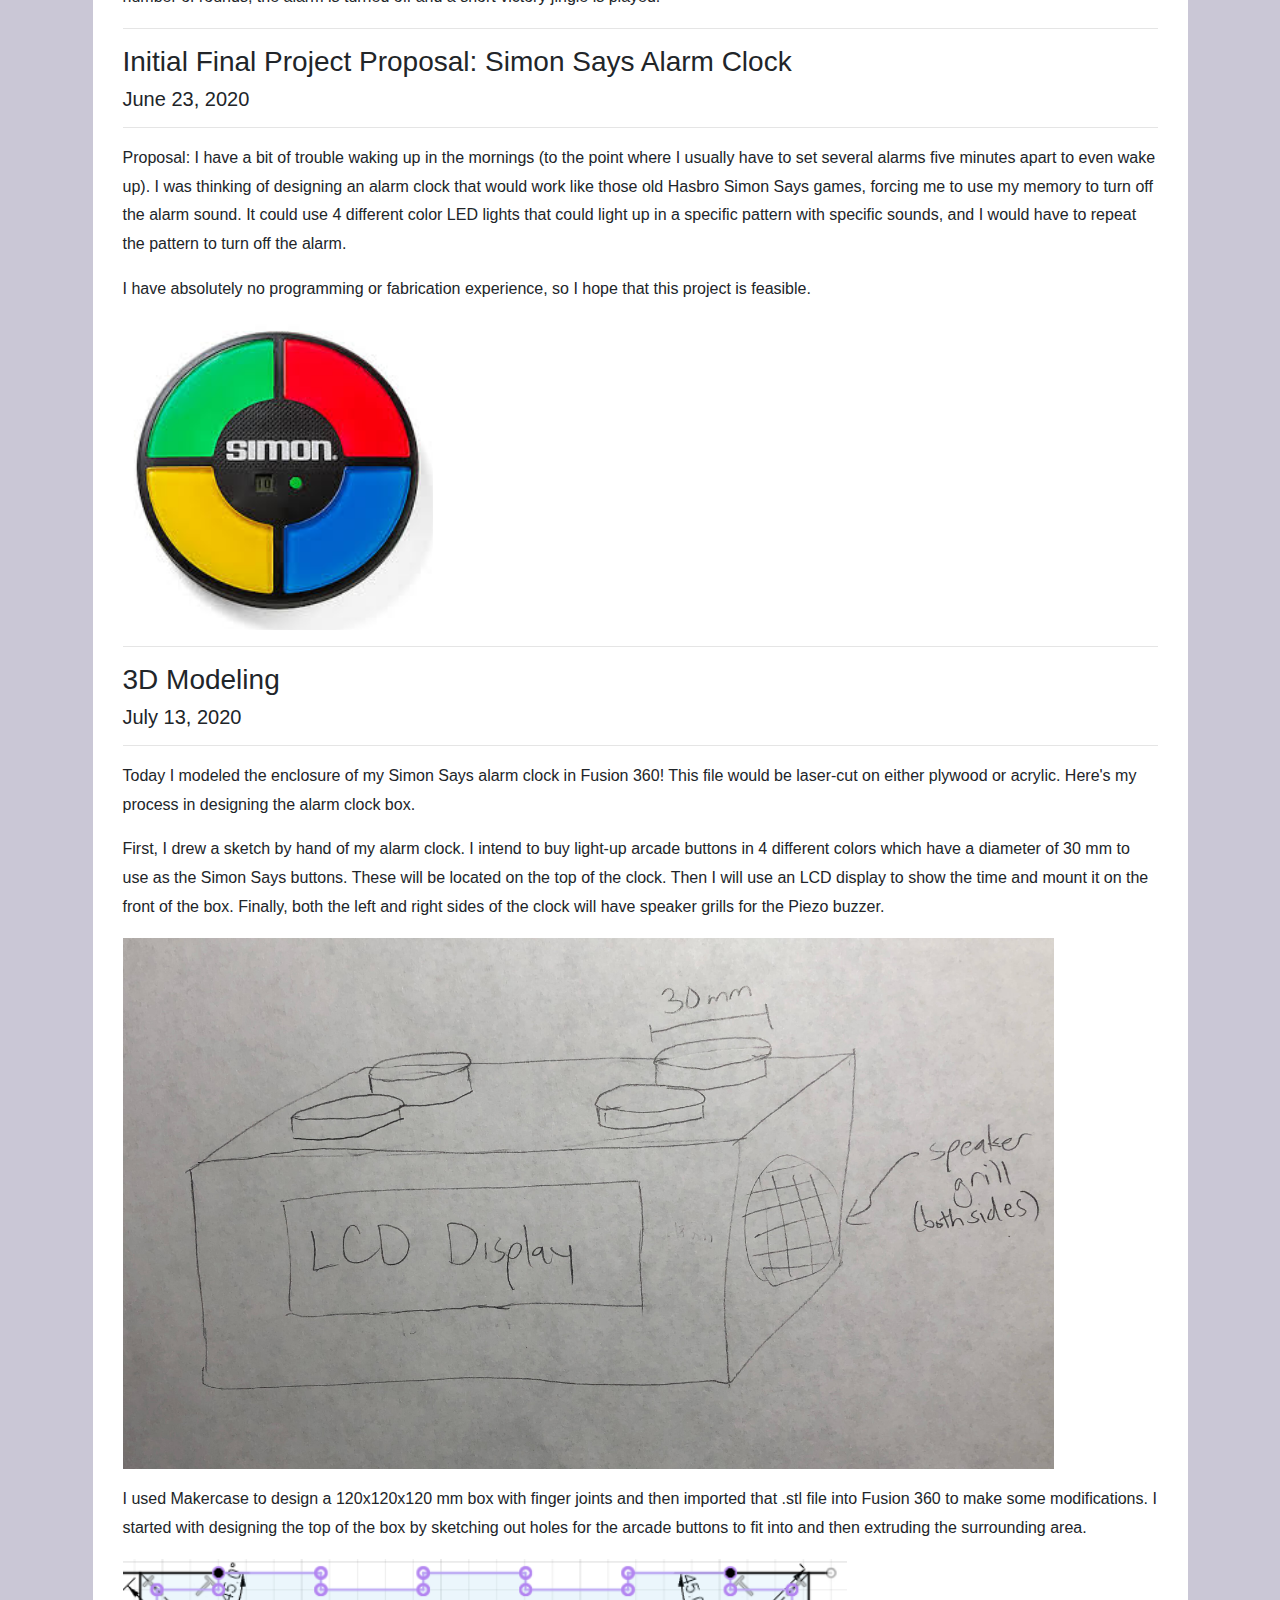
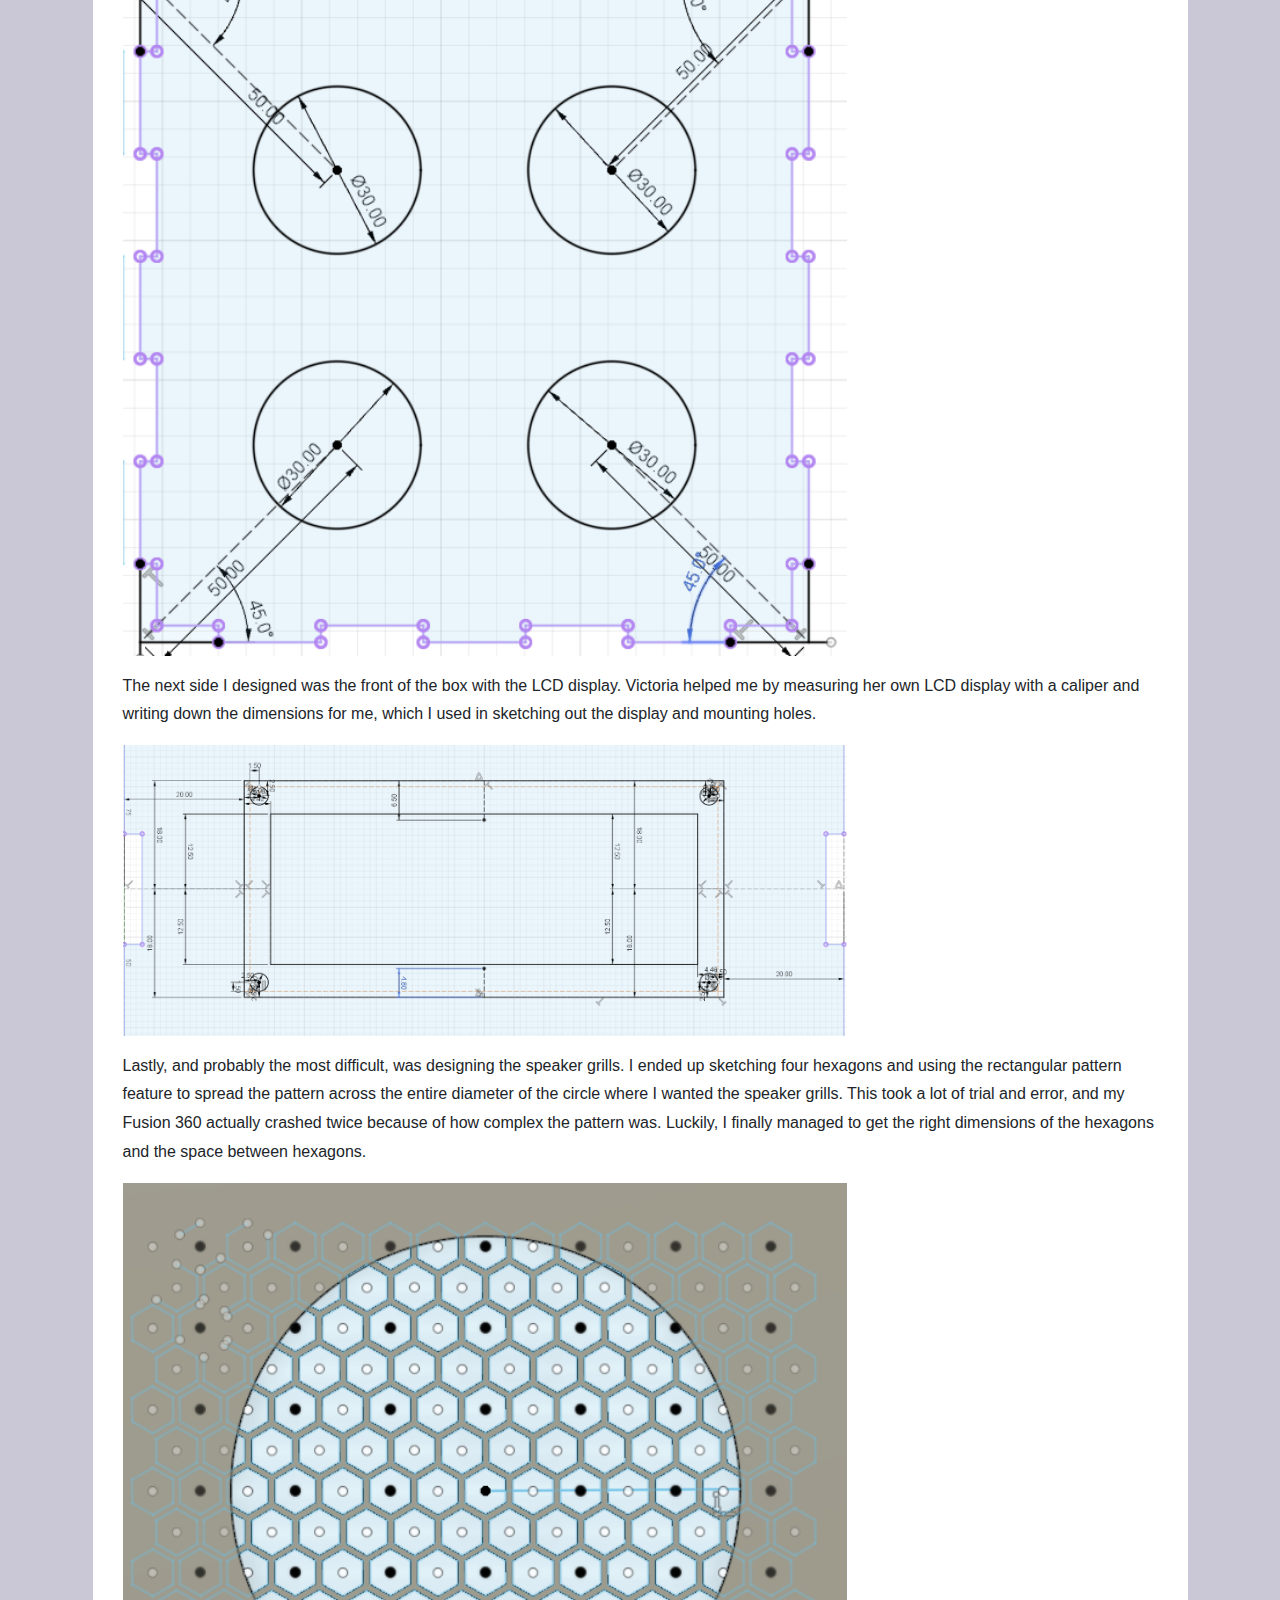
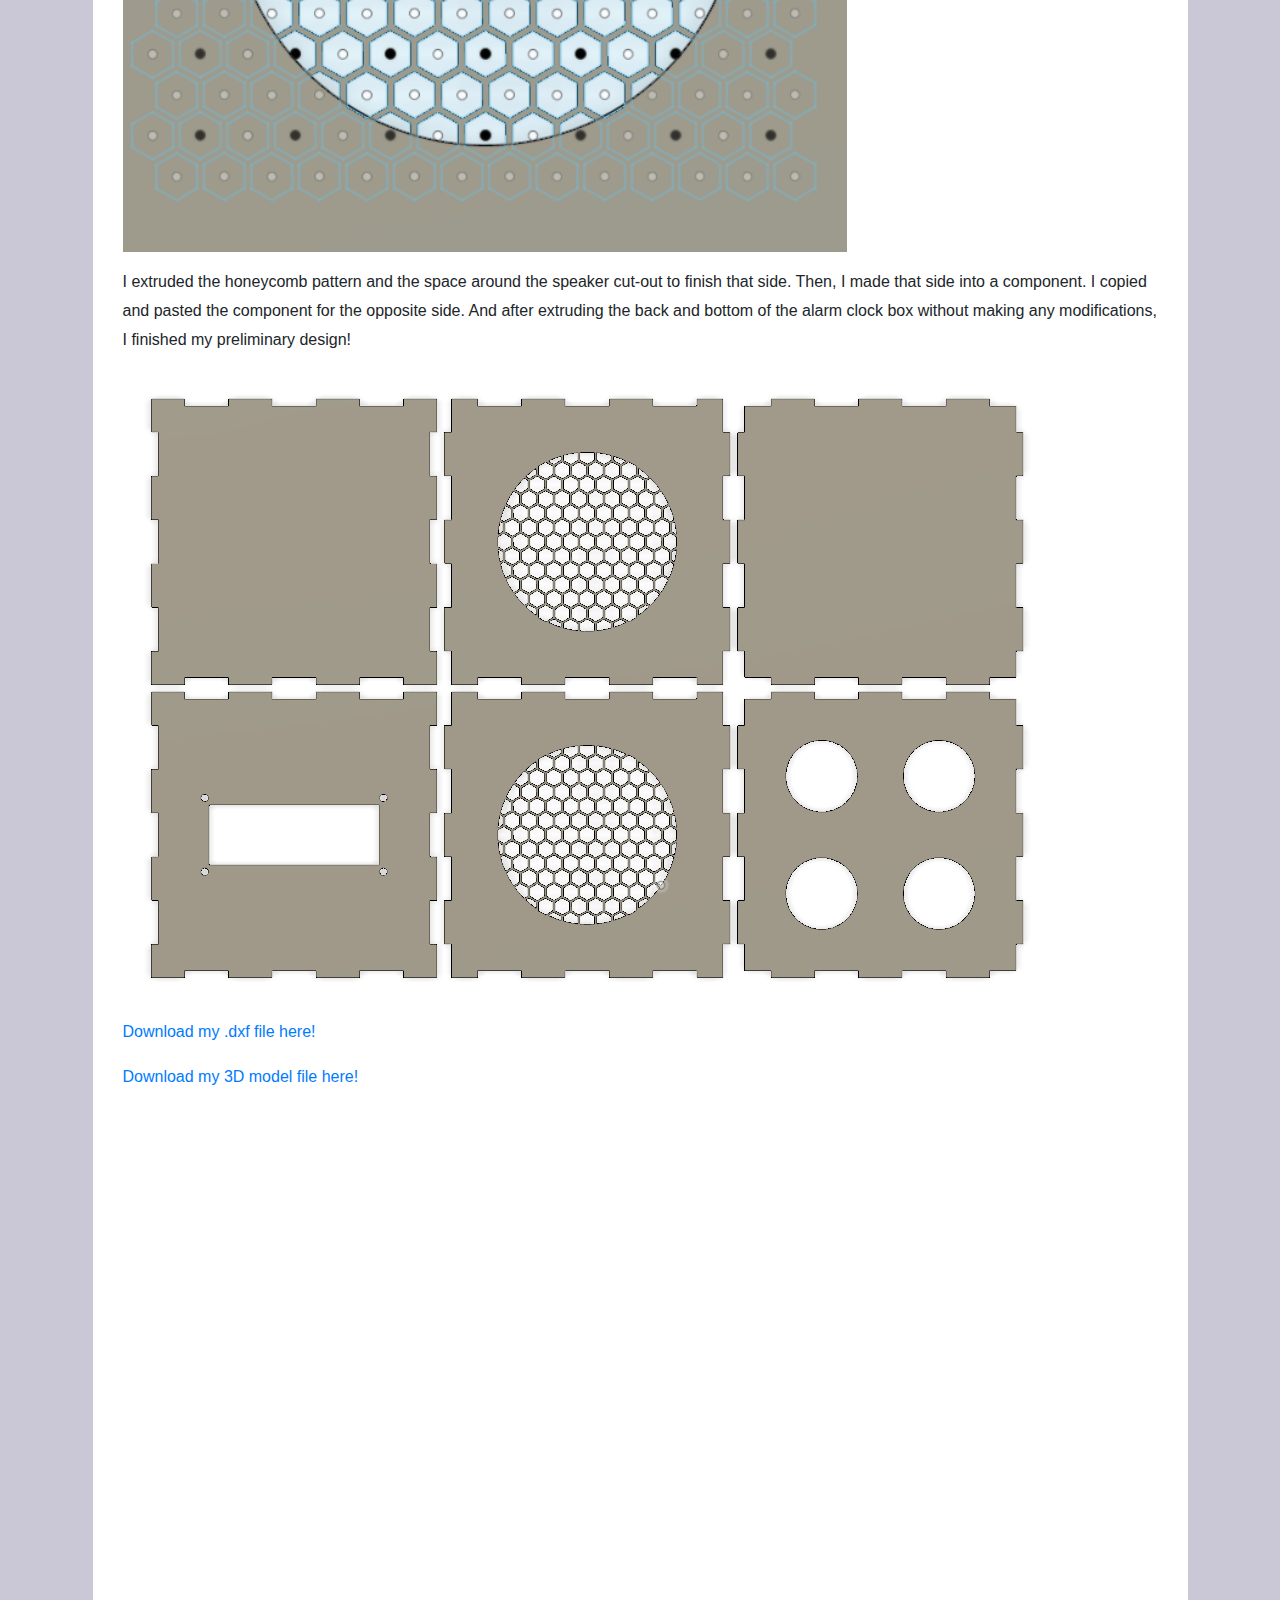
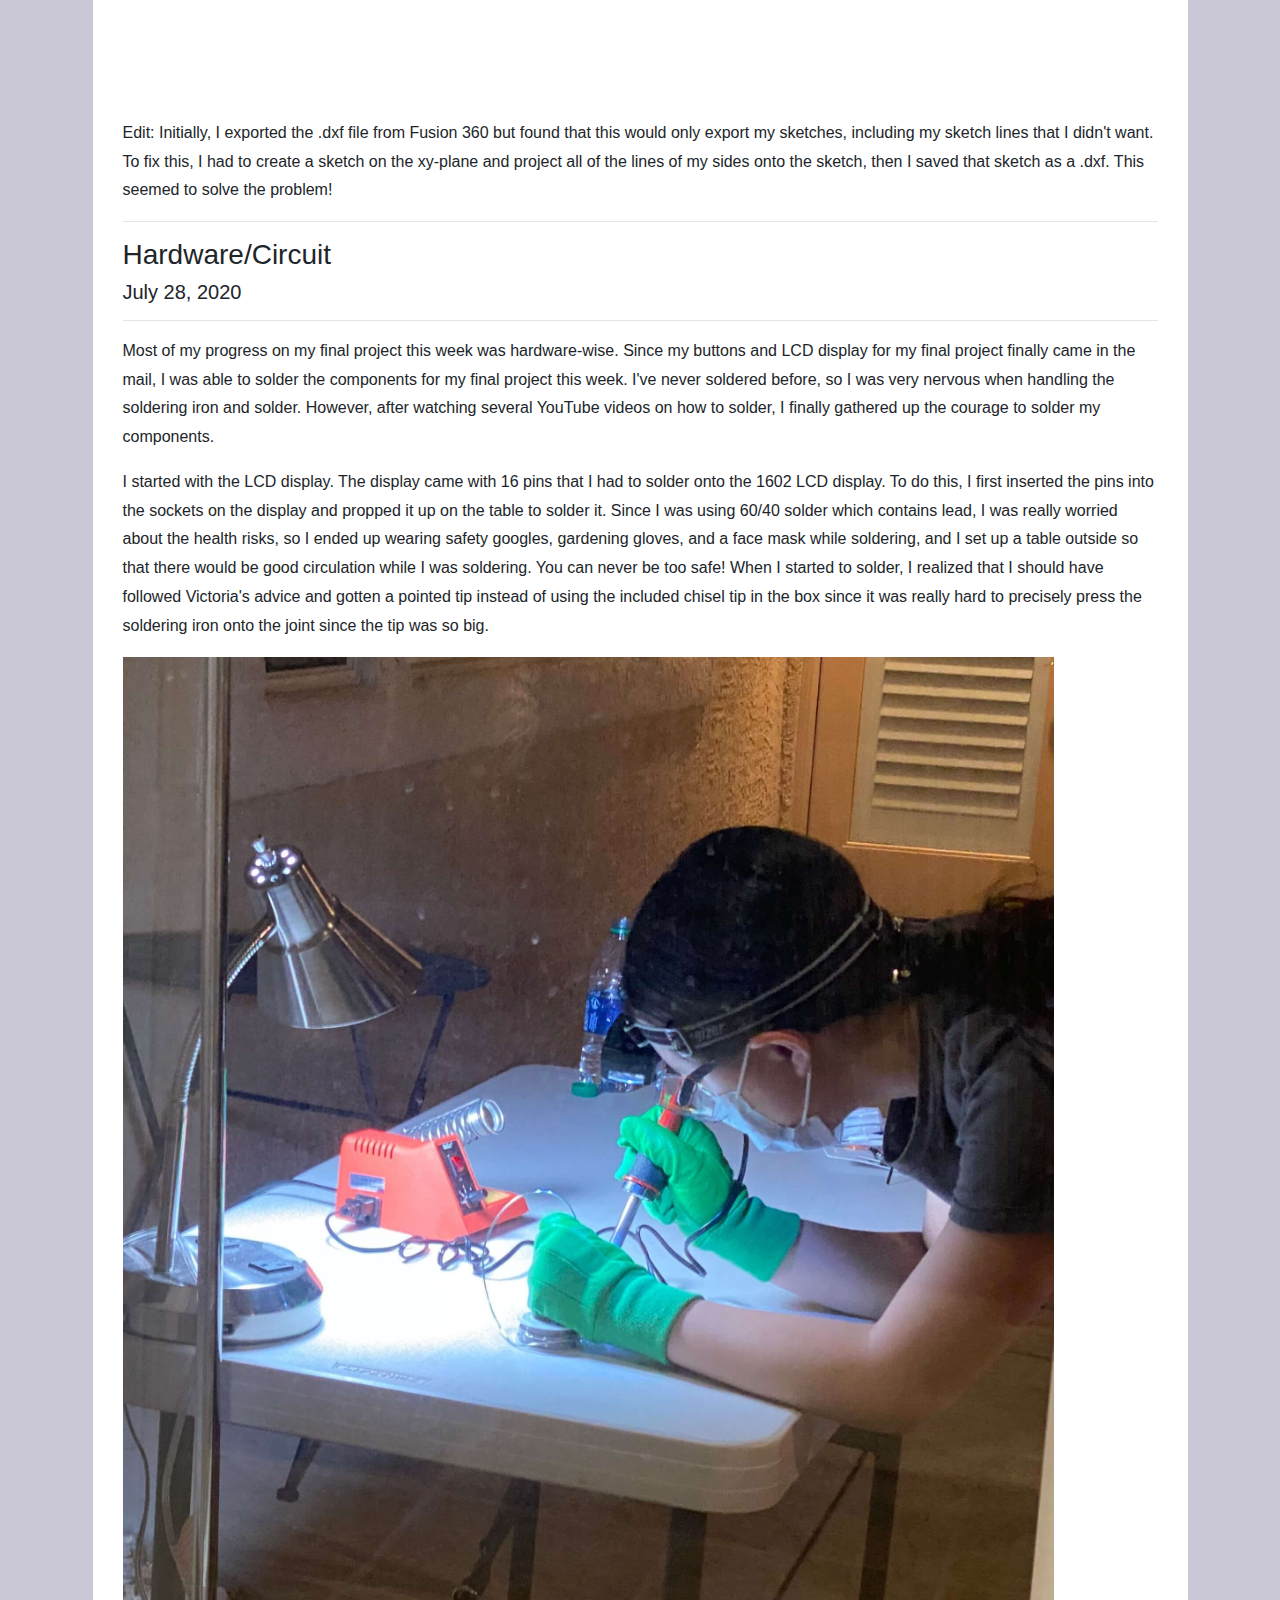
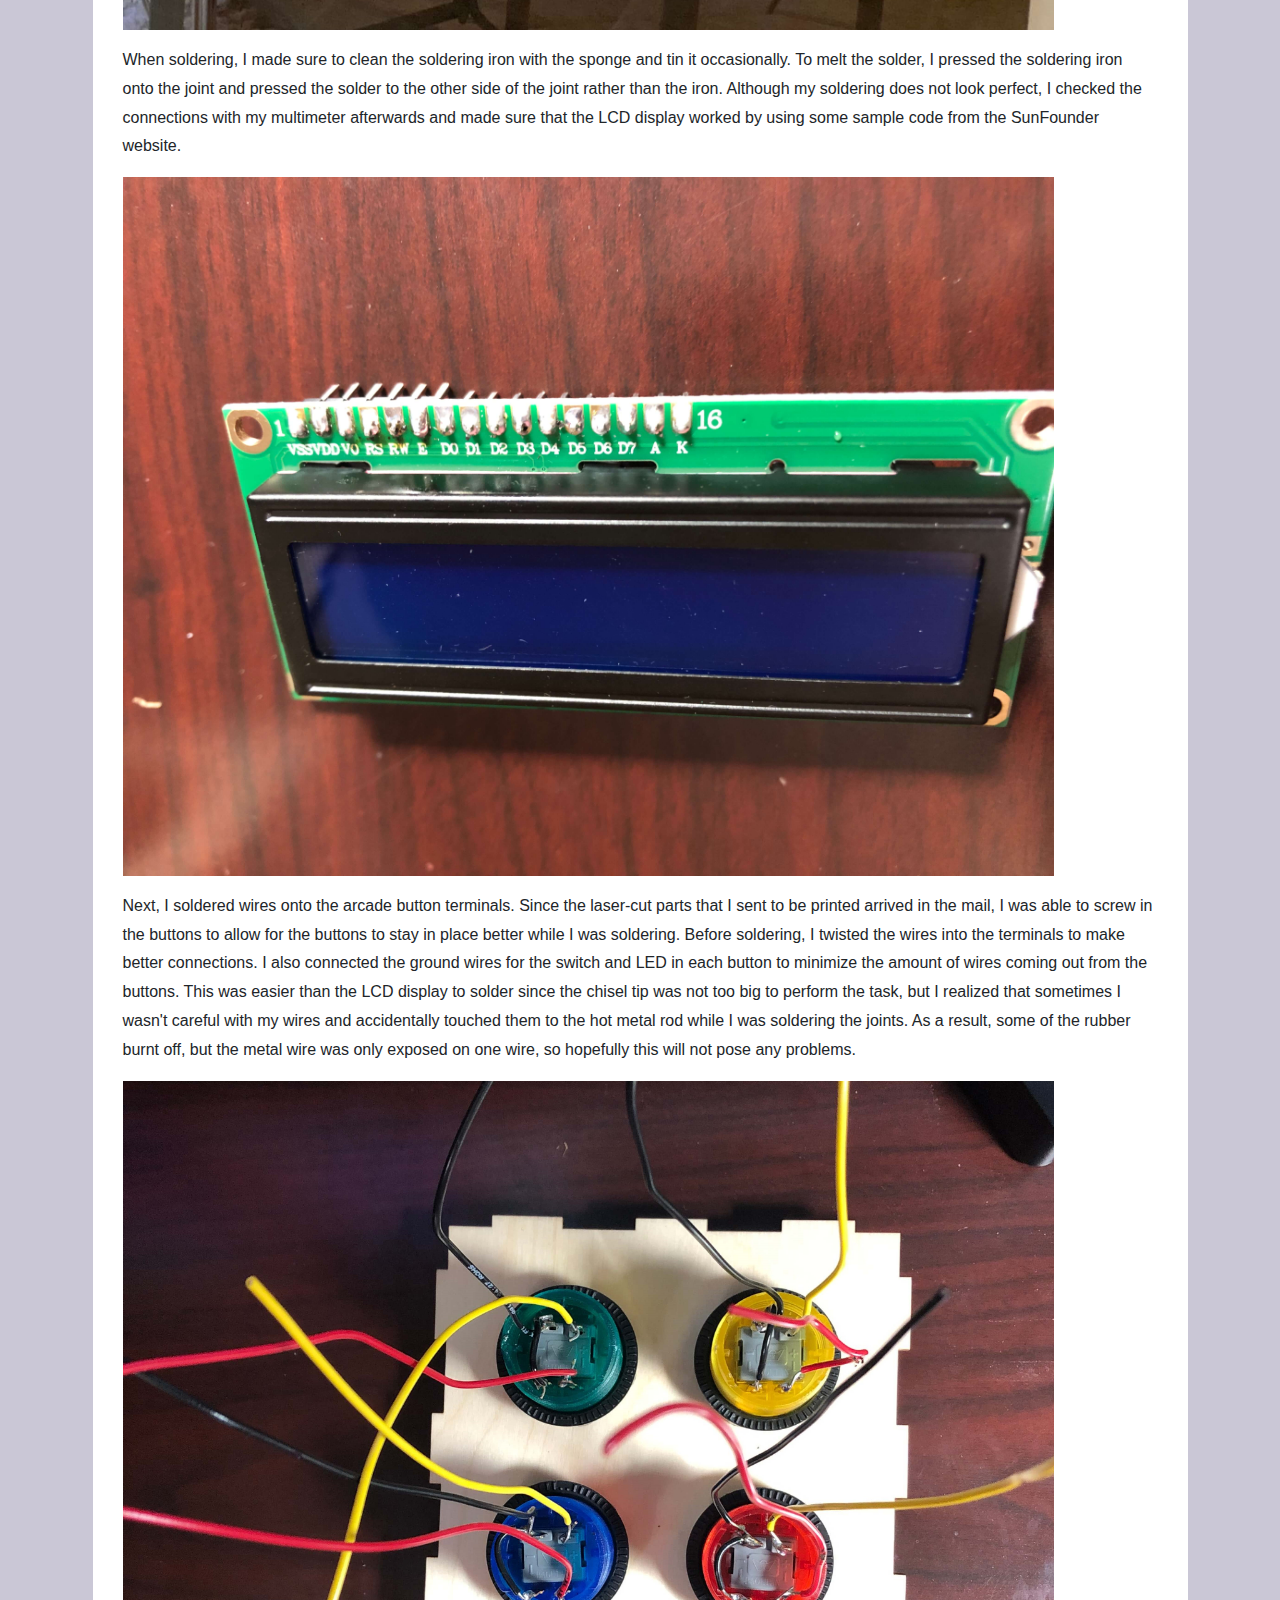
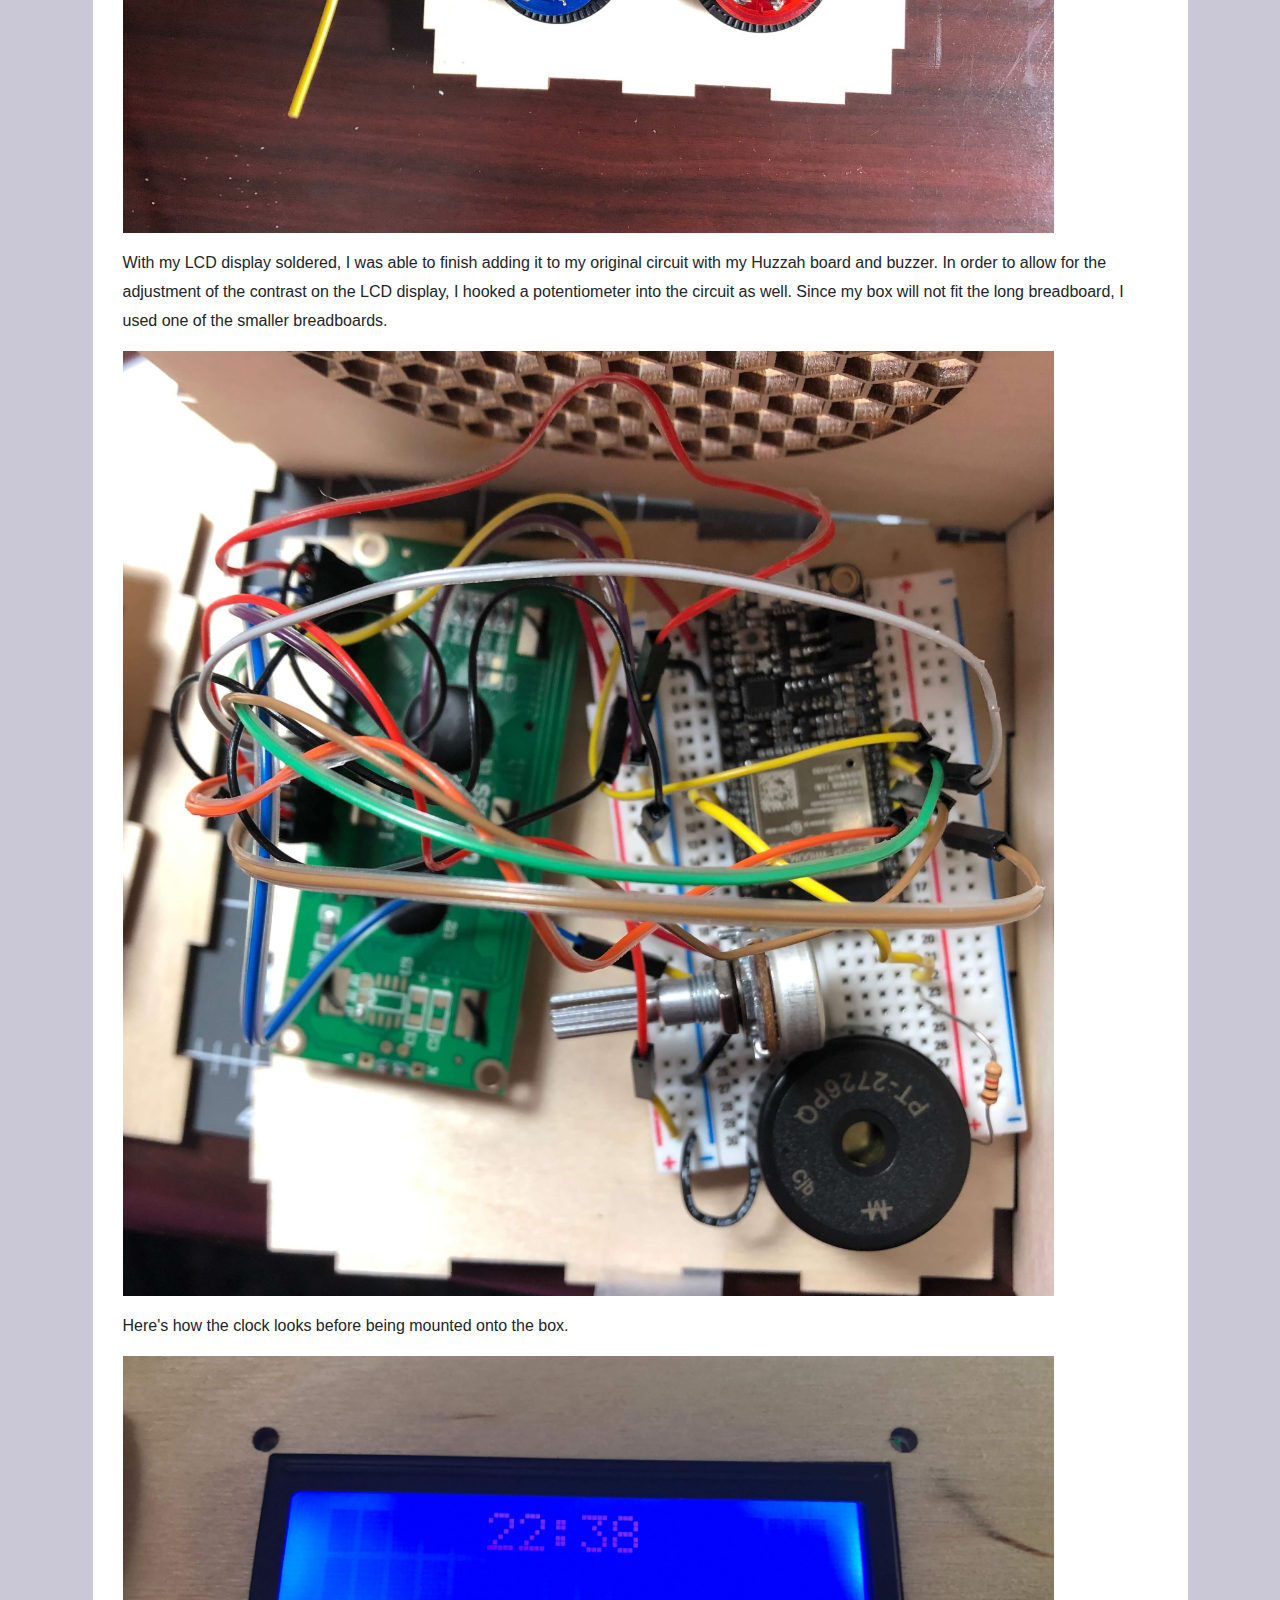
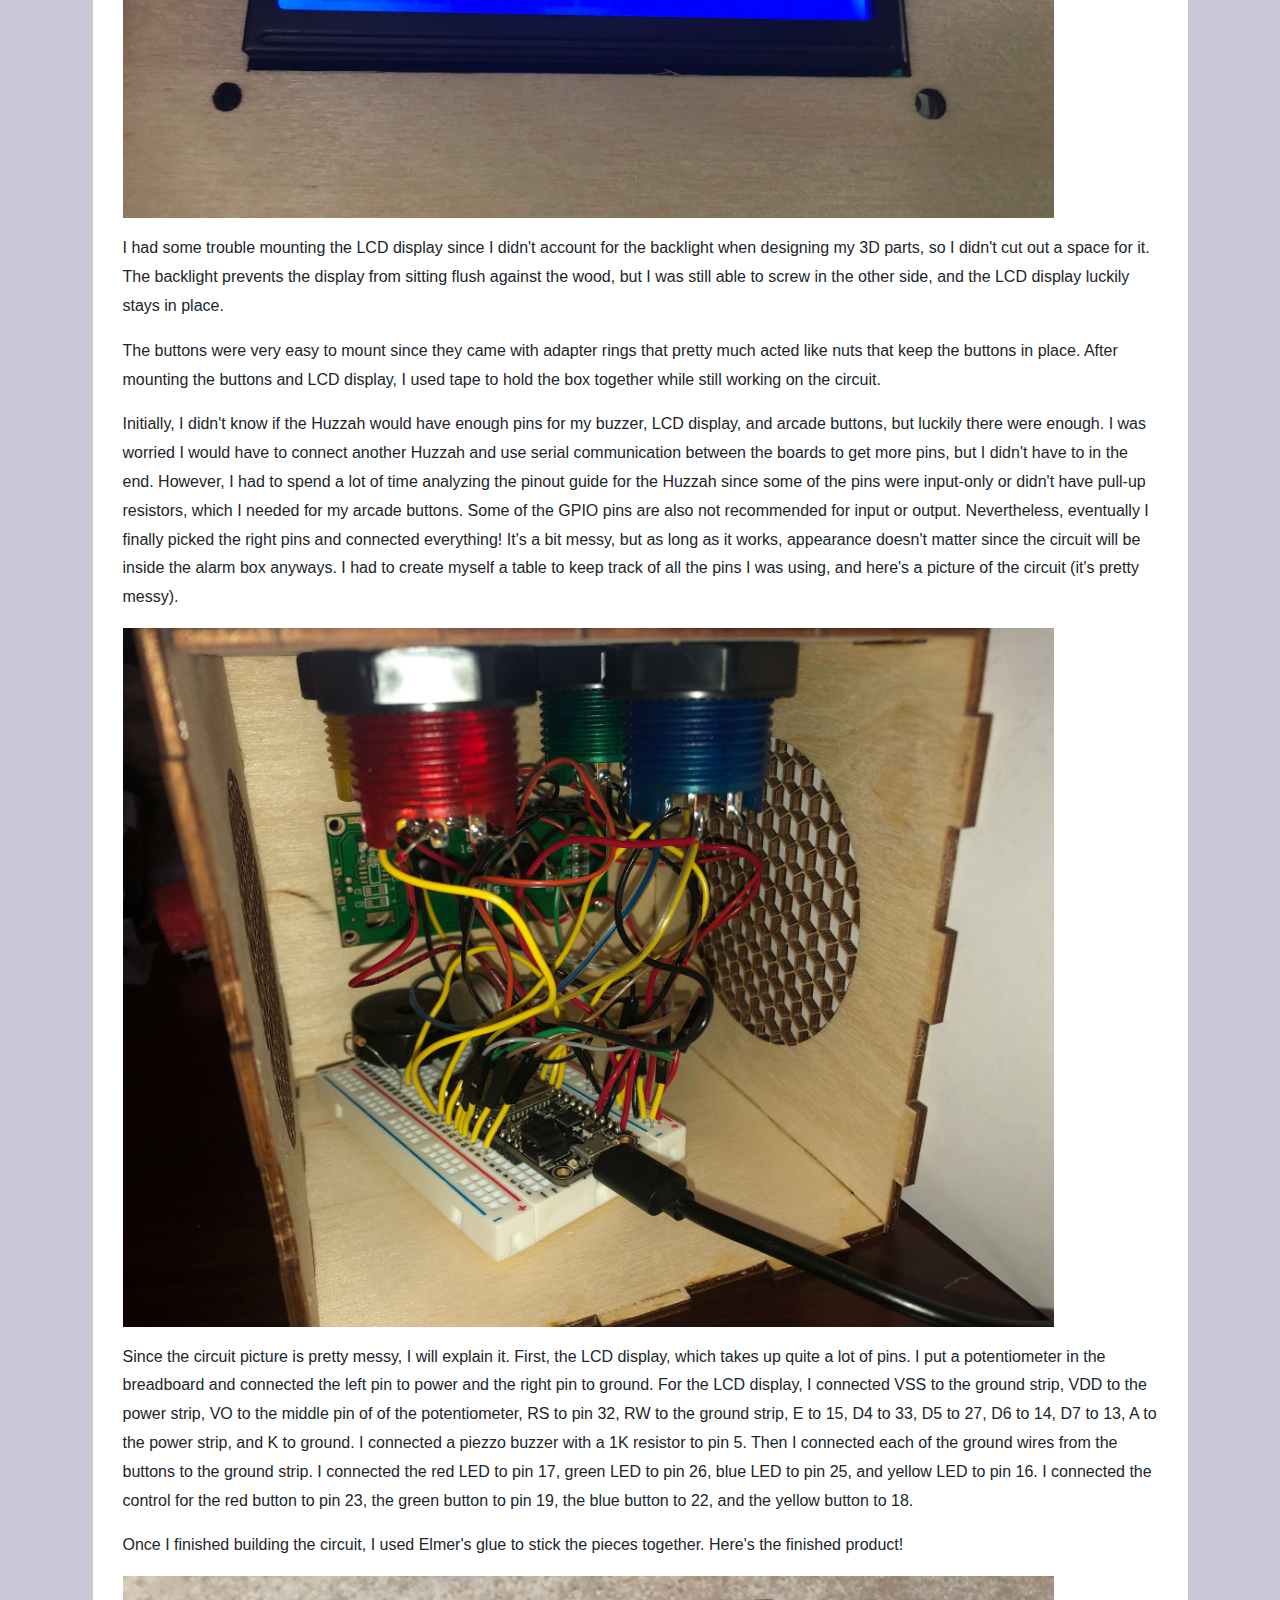
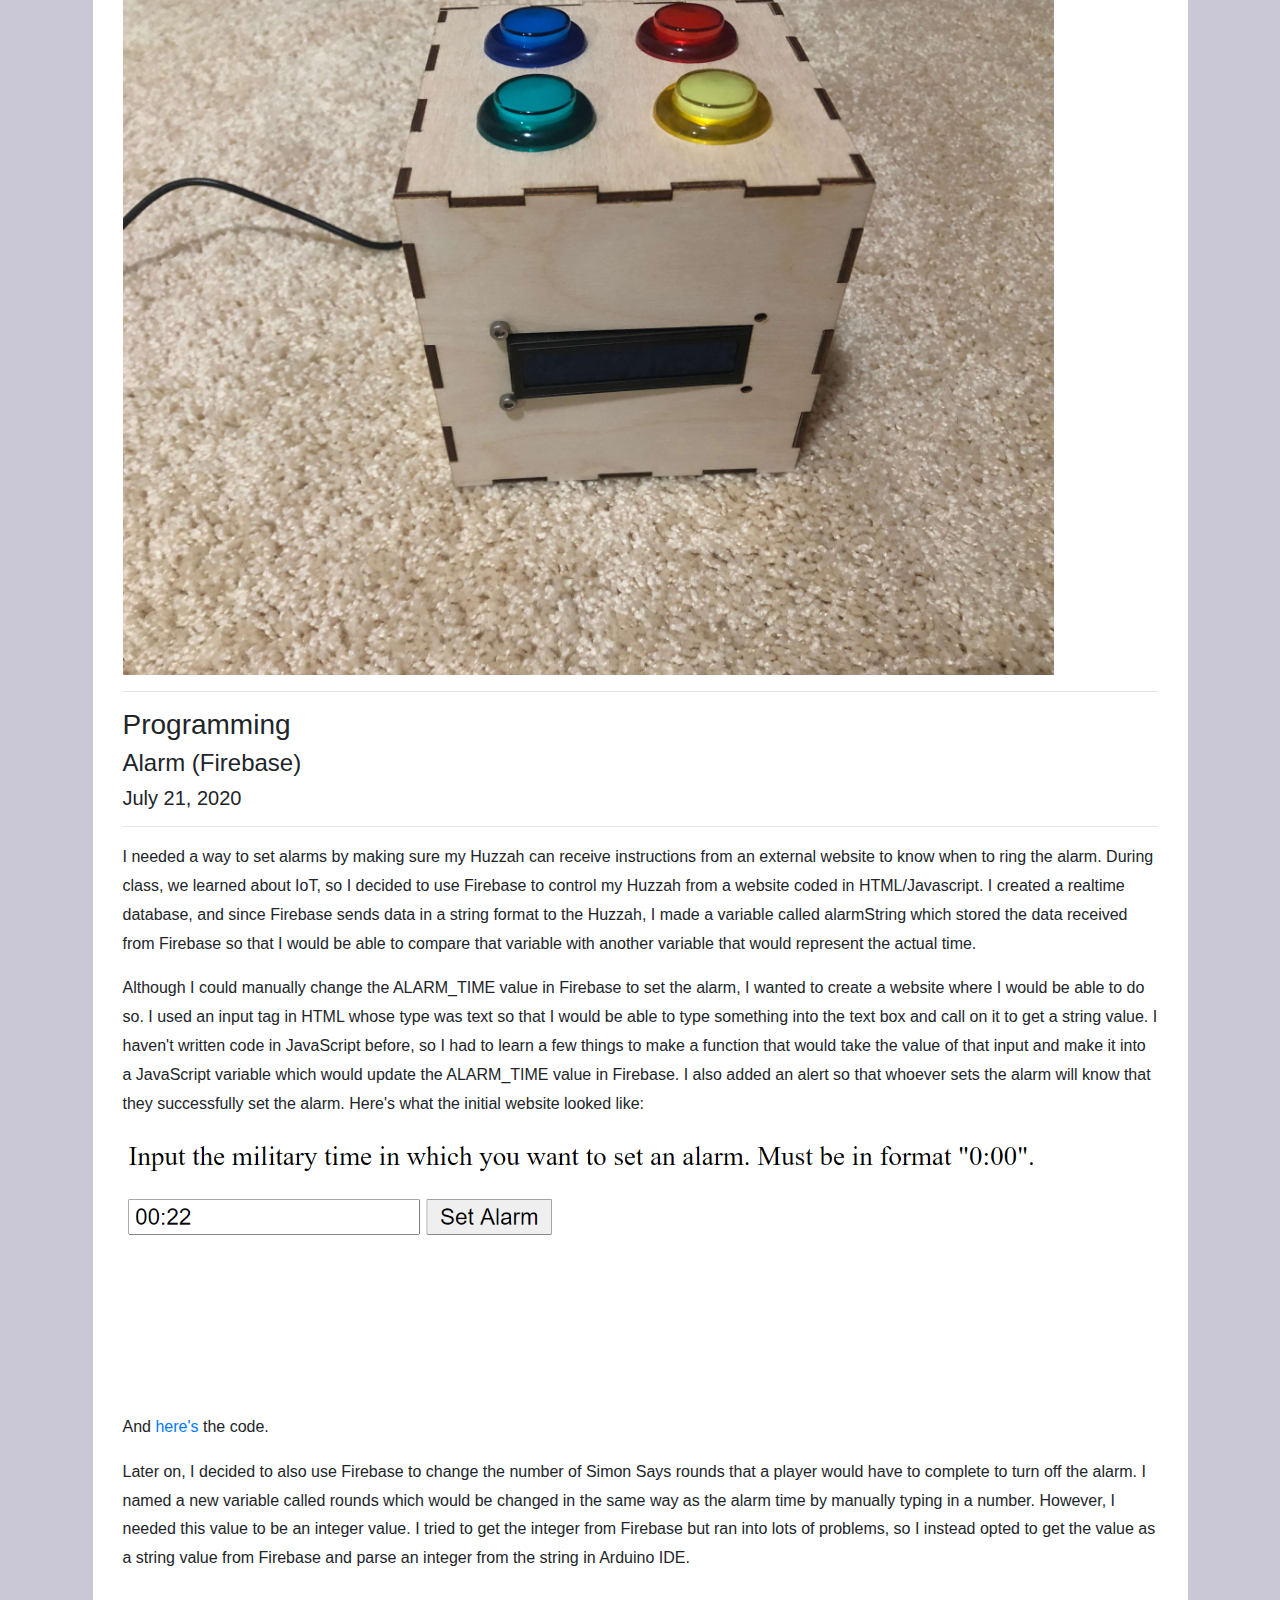
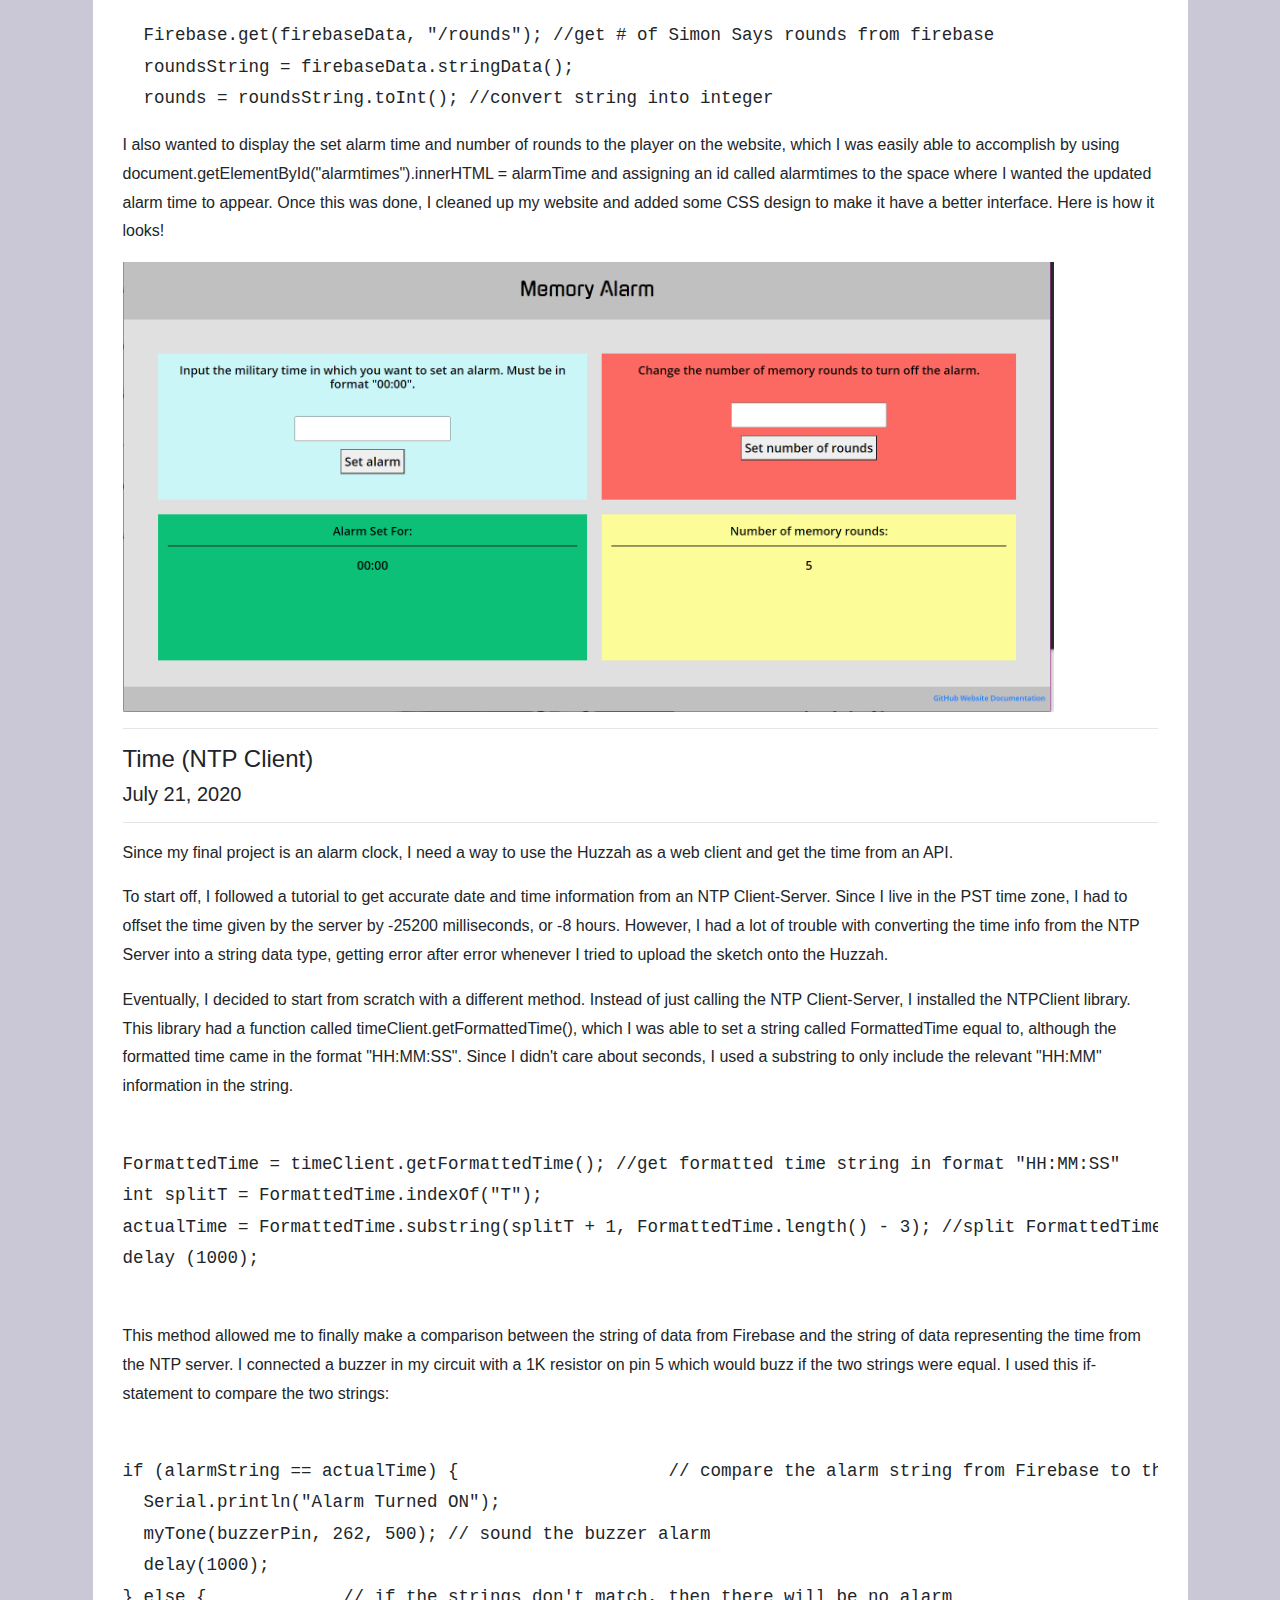
==== commit 4181f7ce: "1" ====
--- a/alarm.html
+++ b/alarm.html
@@ -1,7 +1,7 @@
 <!DOCTYPE html>
 <html lang="en">
 <head>
-  <title>PHYSCI 70: Intro to Digital Fabrication </title>
+  <title>Michelle Luh </title>
   <meta charset="utf-8">
   <meta name="viewport" content="width=device-width, initial-scale=1">
   <script src="https://code.jquery.com/jquery-3.5.1.min.js"></script>
@@ -18,10 +18,13 @@
 <body>
 <div class="container-fluid">
   <div class="header">
-  <img src="logo.jpg" class="center" width="100%">
+    <a href="index.html" class="header" id="headerbox">Michelle Luh</a>
+    <div class="header-right">
+      <a class="active" href="about.html">About Me</a>
+    </div>
 </div>
 <br>
-  <a id="demo"><h3>Demo Video</h3></a>
+  <a id="demo"><h2>Demo Video</h2></a>
   <div class ="video">
   <iframe width="739.2" height="415.8" src="https://www.youtube.com/embed/teWUjaIdMx8" frameborder="0" allow="accelerometer; autoplay; encrypted-media; gyroscope; picture-in-picture" allowfullscreen></iframe> </div>
   <br>
--- a/style.css
+++ b/style.css
@@ -22,8 +22,8 @@
 }
 .header {
   overflow: hidden;
-  background-color:#C0C0C0;
-  vertical-align: center;
+  background-color:#6A687A;
+  padding: 20px 10px;
 } 
 #index div{
   margin-left: 30px;
@@ -33,10 +33,8 @@
   display:flex;
 }
 
-/* Style the header links */
-.header a {
-  vertical-align: center;
-  justify-content: center;
+.header a{
+  float: left;
   color: white;
   text-align: center;
   padding: 14px;
@@ -45,7 +43,11 @@
   font-family: Trebuchet MS,Lucida Grande,Lucida Sans Unicode,Lucida Sans,Tahoma,sans-serif; 
   line-height: 25px;
   border-radius:4px;
-  margin-right:10px;
+  margin-right: 10px;
+}
+#headerbox {
+  background-color:#6A687A;
+  font-size: 50px;
 }
 .center{
   display: block;
@@ -94,4 +96,29 @@
   background-color:#6A687A;
   padding: 10px 20px;
   margin-top: 0px;
+}
+.btn {
+  flex: 1 1 auto;
+  margin: 10px;
+  padding: 30px;
+  text-align: center;
+  transition: 0.5s;
+  background-size:200% auto;
+  color: black;
+ /* text-shadow: 0px 0px 10px rgba(0,0,0,0.2);*/
+  box-shadow: 0 0 20px #eee;
+  border-radius: 10px;
+  width: 100%;
+  font-size: 30px;
+ }
+
+
+/* <- Design of Buttons for Landing Page */
+
+.btn:hover {
+  background-position: right center; /* change the direction of the change here */
+}
+
+.btn-1 {
+  background-image: linear-gradient(to right, #DCBDF7 0%, #cac7d6 51%, #DCBDF7 100%);
 }